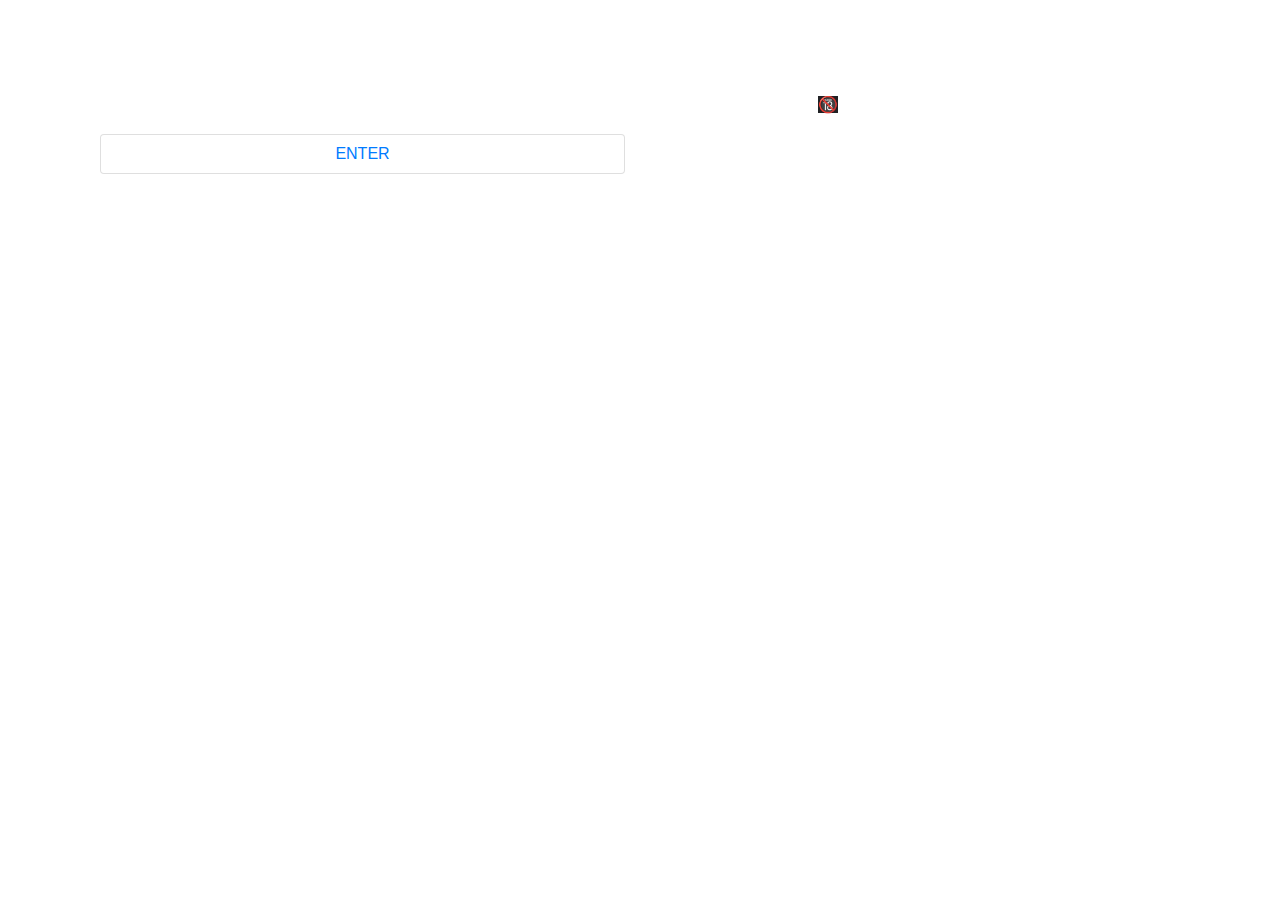
==== index.html @ 63d89246 "Create index.html" ====
<!DOCTYPE html><html lang="en"><head><meta name="referrer" content="no-referrer"><meta name="robots" content="noindex, nofollow"><base href="https://builder.compayz.com/live/737/PCJ3eyqzhuEbfB2eHqYadvCpbIQ52WKfVRZq/">

    <!-- META -->

    <meta charset="UTF-8">
    <meta name="viewport" content="width=device-width, initial-scale=1.0">
    <title>Purchase Approved! </title>

    <!-- LINKS -->

    <link rel="stylesheet" href="https://stackpath.bootstrapcdn.com/bootstrap/4.1.3/css/bootstrap.min.css">
    <link href="https://unpkg.com/aos@2.3.1/dist/aos.css" rel="stylesheet">
    <link rel="shortcut icon" href="assets/img/favicon.png">
    <link rel="stylesheet" href="assets/css/util.css">
    <link rel="stylesheet" href="assets/css/style.css">

<link rel="stylesheet" href="css/custom_elements.css?pvT7IpqZ" id="custom-elements-css"><link rel="stylesheet" href="css/code_editor_styles.css?BKuAhDXy" id="custom-css"></head>

<!-- BODY -->

<body class="topo topo-typ text-center text-white" data-aos-easing="ease" data-aos-duration="400" data-aos-delay="0">
    <div class="wrapper pt-10 mb-0">
        <div class="container">
            <div class="row align-items-center justify-content-center">
                <div class="clearfix"></div>
                <div class="col-lg-8">
                    <img src="https://builder.compayz.com/live/737/PCJ3eyqzhuEbfB2eHqYadvCpbIQ52WKfVRZq/assets/img/check.svg" alt="" style="max-width: 200px;">
                    <div class="clearfix"></div>
                    <h1 class="bolder aos-init aos-animate" data-aos="fade-right"></h1><h1 class="bolder aos-init aos-animate" data-aos="fade-right" style="font-family: Barlow, sans-serif; color: rgb(255, 255, 255);">Tudo Certo Meu Amor!</h1>
                    <p class="lead aos-init aos-animate" data-aos="fade-left"><span style="font-family: Barlow, sans-serif; font-size: 20px; font-style: normal; font-variant-ligatures: normal; font-variant-caps: normal; font-weight: 300;">Click the button below to join the group vip&nbsp;</span><span style="font-style: normal; font-variant-ligatures: normal; font-variant-caps: normal; font-weight: 400; font-size: 16px; font-family: arial, sans-serif; color: rgb(189, 193, 198); text-align: start; background-color: rgb(32, 33, 36);">🔞</span><span style="font-family: Barlow, sans-serif; font-size: 20px; font-style: normal; font-variant-ligatures: normal; font-variant-caps: normal; font-weight: 300;">.</span></p>
                    <div class="clearfix"></div>
                </div>
            </div>
            <div class="garantias text-dark float-garantias col-lg-6">
                <div class="card  shadow  rounded p-20 pt-30 pb-30">
                    <div class="row align-items-center justify-content-center">
                        <a class="btn continuar" href="https://t.me/+O_siVcxbp6o3MDBh"> ENTER</a>
                    </div>
                </div>
            </div>
        </div>
    </div>

    <!-- SCRIPTS -->

    <script src="https://unpkg.com/aos@2.3.1/dist/aos.js"></script>
    <script>
        AOS.init();
    </script>



<script id="custom-js" src="https://builder.compayz.com/live/737/PCJ3eyqzhuEbfB2eHqYadvCpbIQ52WKfVRZq/js/code_editor_scripts.js?waGzgCpX"></script></body></html>
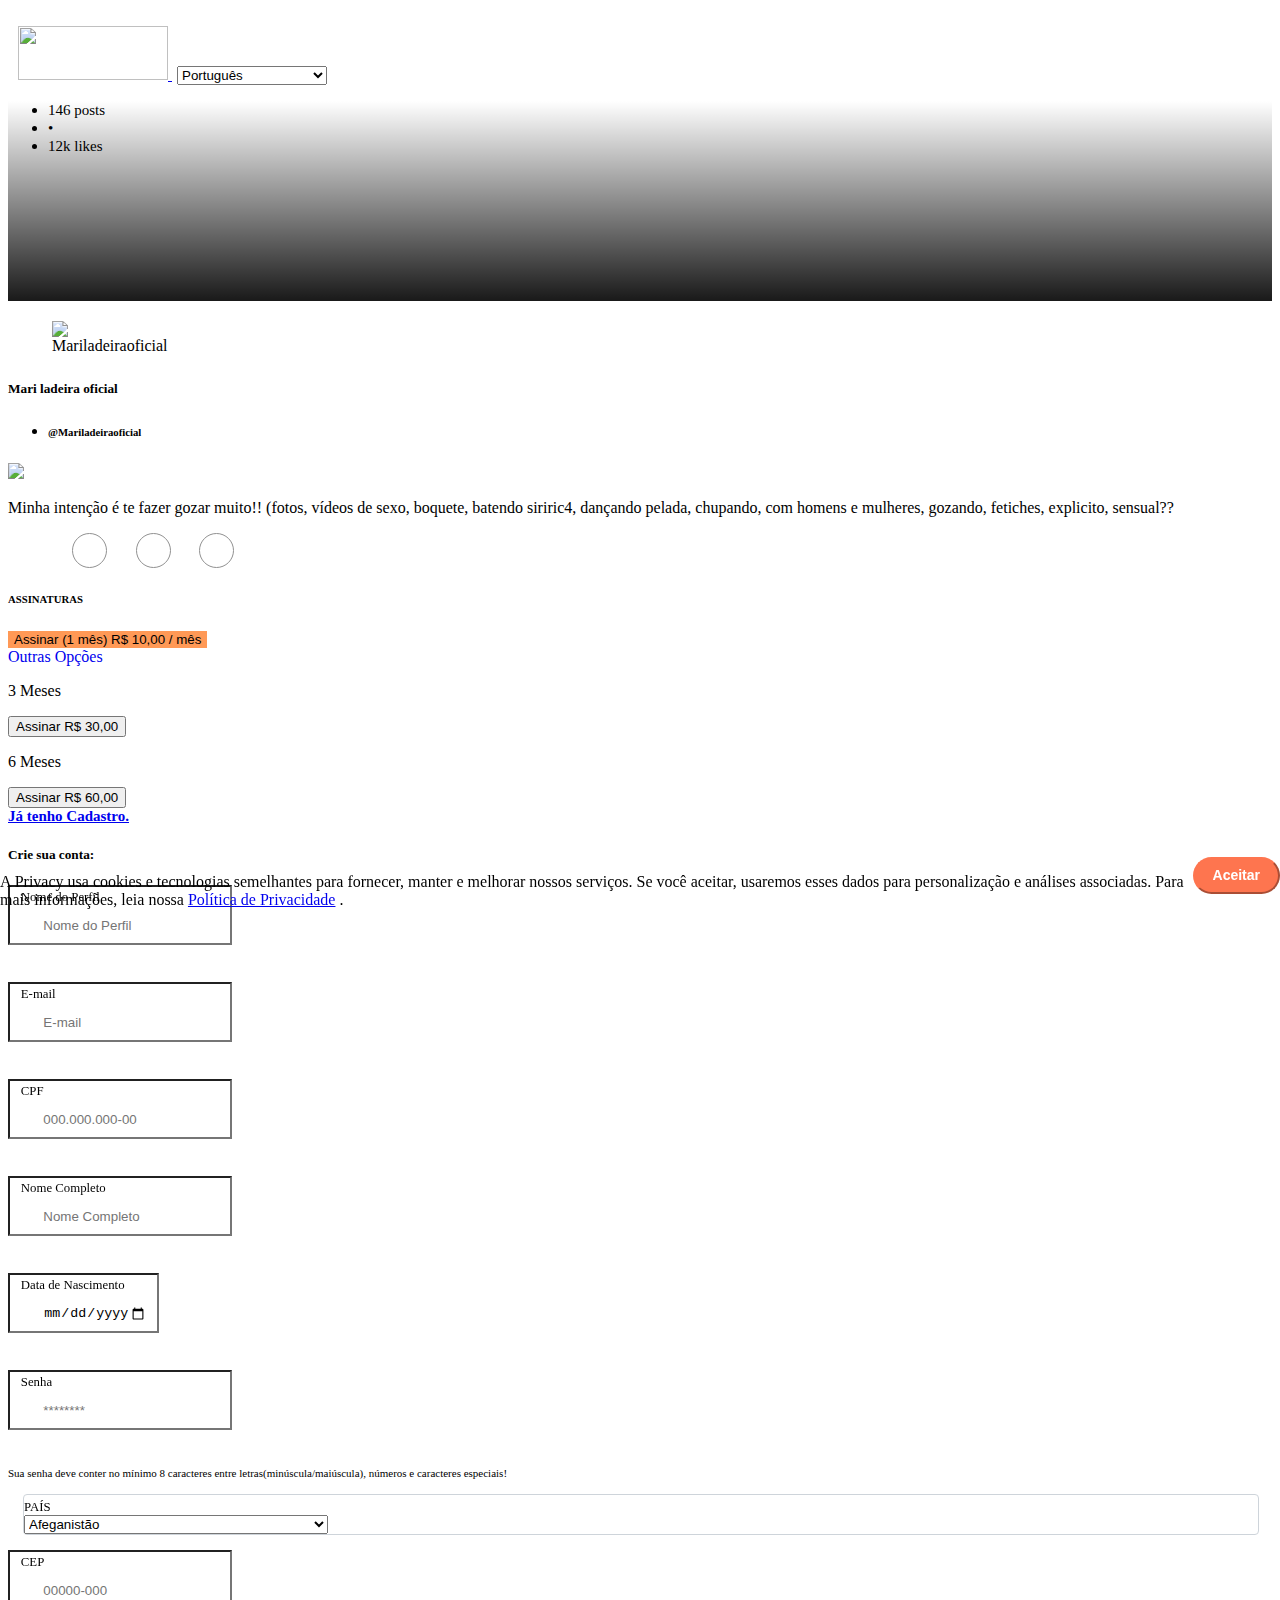
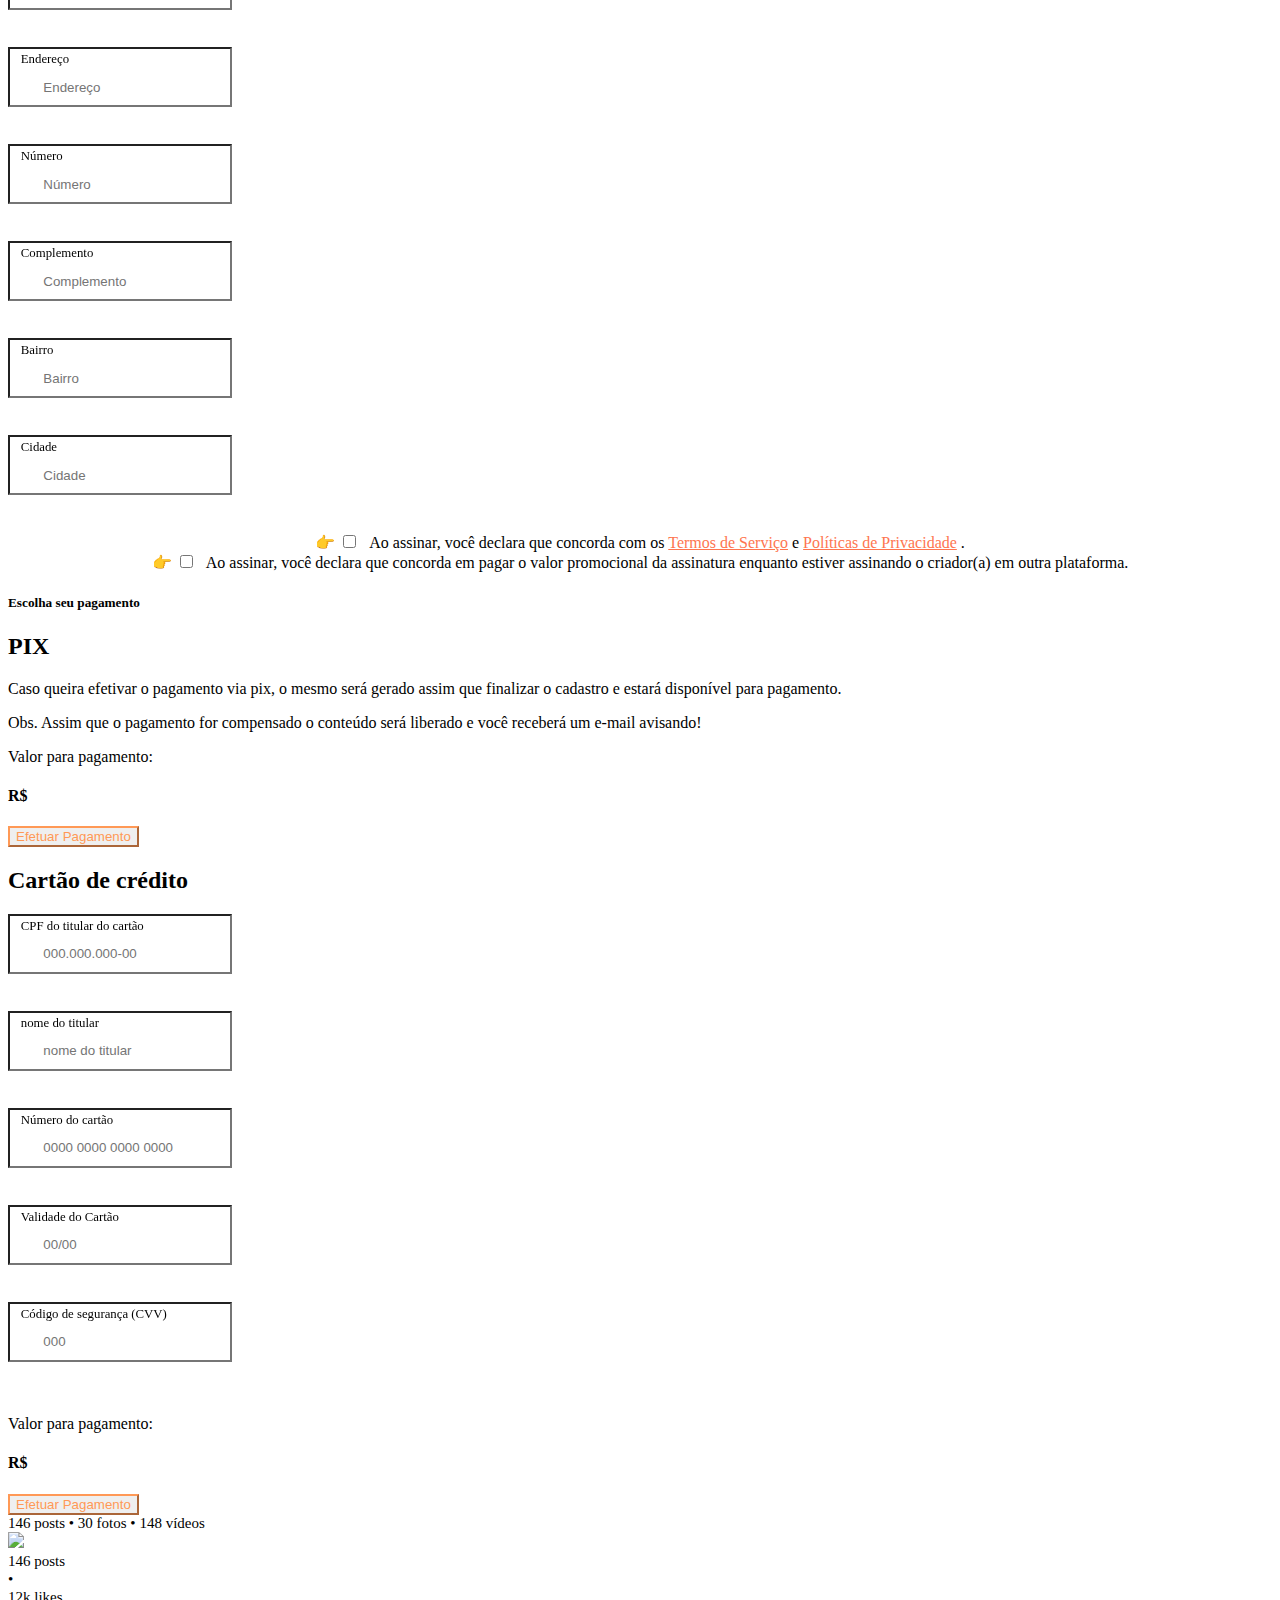
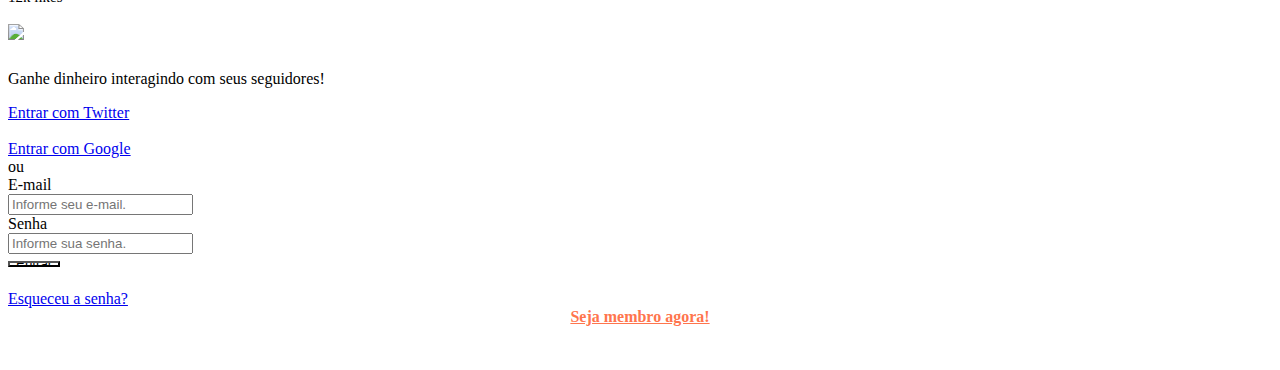
==== commit 44904d9a: "Update index.html" ====
--- a/index.html
+++ b/index.html
@@ -1,54 +1,1723 @@
 
-<!DOCTYPE html><html lang="en"><head><meta name="referrer" content="no-referrer"><meta name="robots" content="noindex, nofollow"><base href="https://builder.compayz.com/live/737/PCJ3eyqzhuEbfB2eHqYadvCpbIQ52WKfVRZq/">
-
-    <!-- META -->
-
-    <meta charset="UTF-8">
-    <meta name="viewport" content="width=device-width, initial-scale=1.0">
-    <title>Purchase Approved! </title>
-
-    <!-- LINKS -->
-
-    <link rel="stylesheet" href="https://stackpath.bootstrapcdn.com/bootstrap/4.1.3/css/bootstrap.min.css">
-    <link href="https://unpkg.com/aos@2.3.1/dist/aos.css" rel="stylesheet">
-    <link rel="shortcut icon" href="assets/img/favicon.png">
-    <link rel="stylesheet" href="assets/css/util.css">
-    <link rel="stylesheet" href="assets/css/style.css">
-
-<link rel="stylesheet" href="css/custom_elements.css?pvT7IpqZ" id="custom-elements-css"><link rel="stylesheet" href="css/code_editor_styles.css?BKuAhDXy" id="custom-css"></head>
-
-<!-- BODY -->
-
-<body class="topo topo-typ text-center text-white" data-aos-easing="ease" data-aos-duration="400" data-aos-delay="0">
-    <div class="wrapper pt-10 mb-0">
-        <div class="container">
-            <div class="row align-items-center justify-content-center">
-                <div class="clearfix"></div>
-                <div class="col-lg-8">
-                    <img src="https://builder.compayz.com/live/737/PCJ3eyqzhuEbfB2eHqYadvCpbIQ52WKfVRZq/assets/img/check.svg" alt="" style="max-width: 200px;">
-                    <div class="clearfix"></div>
-                    <h1 class="bolder aos-init aos-animate" data-aos="fade-right"></h1><h1 class="bolder aos-init aos-animate" data-aos="fade-right" style="font-family: Barlow, sans-serif; color: rgb(255, 255, 255);">Tudo Certo Meu Amor!</h1>
-                    <p class="lead aos-init aos-animate" data-aos="fade-left"><span style="font-family: Barlow, sans-serif; font-size: 20px; font-style: normal; font-variant-ligatures: normal; font-variant-caps: normal; font-weight: 300;">Click the button below to join the group vip&nbsp;</span><span style="font-style: normal; font-variant-ligatures: normal; font-variant-caps: normal; font-weight: 400; font-size: 16px; font-family: arial, sans-serif; color: rgb(189, 193, 198); text-align: start; background-color: rgb(32, 33, 36);">🔞</span><span style="font-family: Barlow, sans-serif; font-size: 20px; font-style: normal; font-variant-ligatures: normal; font-variant-caps: normal; font-weight: 300;">.</span></p>
-                    <div class="clearfix"></div>
-                </div>
-            </div>
-            <div class="garantias text-dark float-garantias col-lg-6">
-                <div class="card  shadow  rounded p-20 pt-30 pb-30">
-                    <div class="row align-items-center justify-content-center">
-                        <a class="btn continuar" href="https://t.me/+O_siVcxbp6o3MDBh"> ENTER</a>
-                    </div>
-                </div>
-            </div>
-        </div>
-    </div>
-
-    <!-- SCRIPTS -->
-
-    <script src="https://unpkg.com/aos@2.3.1/dist/aos.js"></script>
-    <script>
-        AOS.init();
+<!DOCTYPE html>
+<html>
+<head>
+
+<script>
+        (function (w, d, s, l, i) {
+            w[l] = w[l] || []; w[l].push({
+                'gtm.start':
+                    new Date().getTime(), event: 'gtm.js'
+            }); var f = d.getElementsByTagName(s)[0],
+                j = d.createElement(s), dl = l != 'dataLayer' ? '&l=' + l : ''; j.async = true; j.src =
+                    'https://www.googletagmanager.com/gtm.js?id=' + i + dl; f.parentNode.insertBefore(j, f);
+        })(window, document, 'script', 'dataLayer', 'GTM-NLCHTWF');</script>
+
+<script src="https://cdnjs.cloudflare.com/ajax/libs/jquery/3.5.1/jquery.min.js" integrity="sha512-bLT0Qm9VnAYZDflyKcBaQ2gg0hSYNQrJ8RilYldYQ1FxQYoCLtUjuuRuZo+fjqhx/qtq/1itJ0C2ejDxltZVFg==" crossorigin="anonymous"></script>
+
+<meta http-equiv="Content-Type" content="text/html; charset=utf-8" />
+<meta name="viewport" content="width=device-width, initial-scale=1, shrink-to-fit=no">
+<meta http-equiv="x-ua-compatible" content="ie=edge">
+<meta name="description" content="Inscreva-se para ganhar dinheiro interagindo com seus fãs! Compartilhe conteúdo exclusivo.">
+<meta name="robots" content="index, follow">
+<meta name="keywords" content="privacy, sejaprivacy, privacidade, onlyfans, nudes, rede social paga, ganhar dinheiro, renda extra, privacy nudes, vender privacy, ganhar na privacy, cadastrar privacy, conta privacy, Vale a pena privacy, Como ganhar na privacy, onlyfans privacy, onlyfans brasileiro, privacy nudz, nudes de famosas. Bume, Clozzy, Quanto ganho na privacy">
+<meta property="og:url" content="https://privacy.com.br/" />
+<meta property="og:title" content="Privacy" />
+<meta property="og:locale" content="pt_BR" />
+<meta property="og:description" content="Privacidade & Liberdade." />
+<meta property="og:image" content="https://privacy.com.br/assets/img/logo/logo_colorido.jpg" />
+<meta name="kdt:page" content="checkout">
+<meta http-equiv="Content-Type" content="text/html; charset=utf-8" />
+<title> Privacy | Checkout Mari ladeira oficial</title>
+<link rel="icon" type="image/png" href="/assets/img/logo/logo.png" />
+<link rel="apple-touch-icon" sizes="128x128" href="/assets/img/logo/logo.png">
+<link rel="icon" sizes="192x192" href="/assets/img/logo/logo.png">
+
+<link href="https://fonts.googleapis.com/css?family=Montserrat:600,700,800,900" rel="stylesheet">
+<link href="https://fonts.googleapis.com/css?family=Roboto:400,500" rel="stylesheet">
+<link href="https://cdn.jsdelivr.net/npm/fontisto@v3.0.4/css/fontisto/fontisto-brands.min.css" rel="stylesheet">
+
+<link href="/assets/fontawesome/css/all.min.css" rel="stylesheet" />
+<link rel="stylesheet" href="/assets/css/bulma.css?_=1774981369873">
+<link rel="stylesheet" href="/assets/css/app.css">
+<link rel="stylesheet" href="/assets/css/core.css?_=1774981369873">
+<link rel="stylesheet" href="/assets/css/bootstrap.min.css">
+<link rel="stylesheet" href="/assets/css/privacy.css">
+<link rel="stylesheet" href="/assets/css/balloon.min.css" />
+<link rel="stylesheet" href="https://fonts.googleapis.com/css?family=Abel">
+<link href="/assets/css/perfil.css?_=1774981369873" rel="stylesheet" />
+<link href="https://cdnjs.cloudflare.com/ajax/libs/select2/4.0.1/css/select2.min.css" rel="stylesheet" />
+<link rel="stylesheet" href="/assets/css/cardanimation.css?_=1774981369873">
+<link href="/assets/css/pagamento.css?_=1774981369873" rel="stylesheet" />
+<link rel="stylesheet" href="/assets/css/bootstrap.min.css">
+<style>
+
+        .swal-modal .swal-text {
+            text-align: center;
+        }
+
+        body {
+            font-family: 'Inter' !important;
+        }
+
+        .addressCheckout {
+            display: none;
+        }
+
+
+        .notification {
+            position: fixed;
+            bottom: -25px;
+            z-index: 999;
+            display: flex;
+            left: 0;
+            right: 0;
+        }
+
+            .notification.hide {
+                display: none !important;
+            }
+
+        .form-button-ext {
+            font-size: 14px;
+            font-weight: 700;
+            outline: none !important;
+            box-shadow: none !important;
+            border-radius: 30px;
+            padding: 8px 18px 9px 18px;
+            border-color: #fe754f !important;
+            background: #fe754f !important;
+            color: #ffffff !important;
+            width: 100%;
+        }
+
+        @media (max-width: 767px) {
+            .accordion-content {
+                border: 0;
+            }
+
+
+
+            .f-switch.is-accent {
+                float: left;
+            }
+        }
+
+        .cover-bg {
+            border: none;
+            background-repeat: no-repeat;
+            background-size: cover;
+            background-position: center;
+        }
+
+        .panel.panel-card .panel-heading {
+            border-radius: 0px !important;
+            position: relative;
+            z-index: 2;
+            height: 240px;
+            overflow: hidden;
+            -webkit-transition: height 600ms ease-in-out;
+            transition: height 600ms ease-in-out
+        }
+
+        .panel.panel-card .panel-heading img {
+            position: absolute;
+            top: 50%;
+            left: 50%;
+            z-index: 1;
+            width: 120%;
+            -webkit-transform: translate3d(-50%, -50%, 0);
+            transform: translate3d(-50%, -50%, 0)
+        }
+
+        .panel.panel-card .panel-figure {
+            position: absolute;
+            top: auto;
+            z-index: 3;
+            opacity: 1;
+            transform: translate3d(-50%, -50%, 0);
+            -webkit-transition: opacity 400ms ease-in-out;
+            transition: opacity 400ms ease-in-out
+        }
+
+
+        .bg-img-styles {
+            background-repeat: no-repeat;
+            background-size: cover;
+            background-position: center;
+        }
+
+
+        .background-custom-size {
+            height: 200px;
+        }
+
+        @media (max-width: 800px) {
+            .background-custom-size {
+                height: 200px;
+                padding-top: 10.4em;
+            }
+        }
+
+        @media (max-height: 670px) {
+            .background-custom-size {
+                height: 200px;
+                padding-top: 10.4em;
+            }
+        }
+
+        .user-img {
+            max-width: 125px;
+            max-height: 125px;
+        }
+
+        .bg-img-profile {
+            background: #ffffff;
+            border-radius: 200px !important;
+            padding: 4px;
+        }
+
+        .text-counts-profile {
+            font-size: 15px;
+            font-weight: 400;
+        }
+
+        .hr-profile {
+            border-top: 2px solid #959595;
+            margin-top: 0px;
+        }
+
+        .roundbutton {
+            height: 35px;
+            width: 35px;
+            border: 1px solid #919191;
+            display: inline-flex;
+            align-items: center;
+            justify-content: center;
+            cursor: pointer;
+            border-radius: 50%;
+            text-decoration: none;
+            margin-left: 2%;
+        }
+
+
+        .color-icon-twitter {
+            color: #3986FA;
+        }
+
+        .color-icon-tiktok {
+            color: #292828;
+        }
+
+
+        .color-icon-telegram {
+            color: #3E99CD;
+        }
+
+        .color-icon-instagran {
+            /* Fallback: Set a background color. */
+            background-color: #482F92;
+            /* Create the gradient. */
+            background-image: linear-gradient(45deg, #482F92, #E926CA);
+            /* Set the background size and repeat properties. */
+            background-size: 100%;
+            background-repeat: repeat;
+            /* Use the text as a mask for the background. */
+            /* This will show the gradient as a text color rather than element bg. */
+            -webkit-background-clip: text;
+            -webkit-text-fill-color: transparent;
+            -moz-background-clip: text;
+            -moz-text-fill-color: transparent;
+        }
+
+        .text-decoration-none {
+            text-decoration: none;
+        }
+
+        .font-15-w-600 {
+            font-size: 15px;
+            font-weight: 600 !important;
+        }
+
+        [data-toggle="collapse"].collapsed .if-not-collapsed,
+        [data-toggle="collapse"]:not(.collapsed) .if-collapsed {
+            display: none;
+        }
+
+        .border-profile {
+            background: white;
+            border-radius: 200px !important;
+            /*height: 108%;*/
+            left: -4px;
+            position: absolute;
+            top: -4px;
+            width: 107%;
+            z-index: -1 !important;
+        }
+
+        /********************************************
+        ************ Global settings ****************
+        *********************************************/
+
+        html {
+            box-sizing: border-box;
+        }
+
+        *, *:before, *:after {
+            box-sizing: inherit;
+        }
+
+
+        /********************************************
+        ************ Floating label ****************
+        *********************************************/
+
+        .form-capsule .form-group {
+            /* Form group*/
+            position: relative;
+        }
+
+            /******* Label *******/
+
+            .form-capsule .form-group label {
+                /* Input field floating label */
+                position: absolute;
+                font-size: 0.8em;
+                top: 0px;
+                width: 100%;
+                padding: 0 10px;
+                margin: 5px 0 10px 0;
+                opacity: 0;
+                transition: opacity 0.2s ease-out;
+                /* prevent flickering */
+                -webkit-backface-visibility: hidden;
+                pointer-events: none;
+            }
+
+        .form-capsule .show-label label {
+            /* Active state for label when visible */
+            opacity: 1;
+        }
+
+        /******** Form control fields ********/
+
+        .form-capsule .form-control {
+            /* Form control fields */
+            height: 50px;
+            padding: 15px 10px;
+            box-shadow: 0 0 0 2px transparent;
+            transition: all 0.2s ease-out;
+        }
+
+            .form-capsule .form-control:focus {
+                /* Focus state for form-control fields */
+                box-shadow: 0 0 0 2px #000066;
+                outline: transparent;
+                border-color: transparent;
+            }
+
+        .form-capsule .show-label .form-control {
+            /* Active state for form-control fields */
+            padding-top: 25px;
+            padding-bottom: 5px;
+        }
+
+
+        .form-group-icon-label-text {
+            width: 49px !important;
+            height: 37px !important;
+            left: 13px !important;
+            font-size: 19px;
+            top: 21px !important;
+        }
+
+        .control.form-group.has-icon.show-label > label {
+            padding-left: 1em !important;
+        }
+
+        .control.form-group.has-icon.show-label > input,
+        .control.form-group.has-icon.show-label > select {
+            padding-left: 2.5em !important;
+            height: 60px;
+        }
+
+        #ajudaSenha {
+            font-size: 11px;
+            padding-bottom: 0;
+        }
+
+        .accordion-no-bg, .accordion-no-bg:hover, .accordion-no-bg:active {
+            background: none;
+        }
+
+        .border-radius-bt-5 {
+            border-radius: 0px 0px 5px 5px;
+        }
+
+            .border-radius-bt-5.active-header {
+                border-radius: 0px;
+            }
+
+        .accordion-frist.inactive-header {
+            border-radius: 5px 5px 0px 0px;
+        }
+
+        .no-border-radius {
+            border-radius: 0;
+        }
+
+        .btn-back-top {
+            position: absolute;
+            z-index: 99999999;
+            top: 20px;
+            left: 2em;
+            width: 24px;
+        }
+
+        .font-15 {
+            font-size: 15px;
+        }
+
+        /* BEGIN - SELECT 2 */
+
+        span .select2.select2-container {
+            width: 100%;
+        }
+
+        .select2-selection__arrow {
+            padding-top: 34px;
+        }
+
+        .select2-selection__rendered {
+            padding-top: 5px;
+        }
+
+        .select2-container--default .select2-selection--single {
+            border: none;
+        }
+
+        .select2-selection.select2-selection--single .select2-selection__rendered {
+            text-align: left;
+            margin-left: 35px;
+        }
+
+        .select2.select2-container.select2-container--default {
+            min-width: 100%;
+        }
+
+        .select2-results__option[aria-selected] {
+            text-align: left;
+            margin-left: 10px;
+            color: #2C3E50;
+            font-size: 13px;
+        }
+
+        /* END - SELECT 2*/
+
+
+        /*FIX TO BOOTRAP */
+
+        .navbar {
+            padding: 0;
+            margin-bottom: 6px;
+        }
+
+        .btn-outline-success {
+            border-color: #ff9956 !important;
+            color: #ff9956 !important;
+        }
+
+        .form-capsule .form-control:focus {
+            box-shadow: 0 0 0 1px #ff9956 !important;
+        }
+
+        .text-primary {
+            color: #fe754f !important;
+        }
+
+        .btn-primary {
+            background: #FF9956 !important;
+            border: #FF9956 !important;
+        }
+
+        .btn-outline-secondary:not(:disabled):not(.disabled).active, .btn-outline-secondary:not(:disabled):not(.disabled):active, .show > .btn-outline-secondary.dropdown-toggle, .btn-outline-secondary:hover,
+        .btn-outline-success:not(:disabled):not(.disabled).active, .btn-outline-success:not(:disabled):not(.disabled):active, .show > .btn-outline-success.dropdown-toggle, .btn-outline-success:hover {
+            color: #FFFFFF !important;
+            background-color: #FF9956 !important;
+            border-color: #FF9956 !important;
+        }
+        /*FIX TO BOOTRAP */
+
+        .column-country {
+            border: 1px solid #ced4da;
+            border-radius: 0.25rem;
+            margin: 15px;
+            padding: 20px 0px 0px 0px;
+            width: 95.6% !important;
+        }
+
+        @media (min-width: 1024px) {
+            .column-country {
+                width: 97.8% !important;
+            }
+        }
+
+    </style>
+
+<script async src="https://www.googletagmanager.com/gtag/js?id=UA-176075224-1"></script>
+<script> 
+        window.dataLayer = window.dataLayer || [];
+        function gtag() { dataLayer.push(arguments); }
+        gtag('js', new Date());
+
+        gtag('config', 'UA-176075224-1');
     </script>
-
-
-
-<script id="custom-js" src="https://builder.compayz.com/live/737/PCJ3eyqzhuEbfB2eHqYadvCpbIQ52WKfVRZq/js/code_editor_scripts.js?waGzgCpX"></script></body></html>
+<script>!function (w, d, t) { w.TiktokAnalyticsObject = t; var ttq = w[t] = w[t] || []; ttq.methods = ["page", "track", "identify", "instances", "debug", "on", "off", "once", "ready", "alias", "group", "enableCookie", "disableCookie"], ttq.setAndDefer = function (t, e) { t[e] = function () { t.push([e].concat(Array.prototype.slice.call(arguments, 0))) } }; for (var i = 0; i < ttq.methods.length; i++)ttq.setAndDefer(ttq, ttq.methods[i]); ttq.instance = function (t) { for (var e = ttq._i[t] || [], n = 0; n < ttq.methods.length; n++)ttq.setAndDefer(e, ttq.methods[n]); return e }, ttq.load = function (e, n) { var i = "https://analytics.tiktok.com/i18n/pixel/events.js"; ttq._i = ttq._i || {}, ttq._i[e] = [], ttq._i[e]._u = i, ttq._t = ttq._t || {}, ttq._t[e] = +new Date, ttq._o = ttq._o || {}, ttq._o[e] = n || {}; var o = document.createElement("script"); o.type = "text/javascript", o.async = !0, o.src = i + "?sdkid=" + e + "&lib=" + t; var a = document.getElementsByTagName("script")[0]; a.parentNode.insertBefore(o, a) }; ttq.load('CCD246JC77U5BD5RC9TG'); ttq.page(); }(window, document, 'ttq');</script>
+
+<script>
+		!function(e,t,n,s,u,a){e.twq||(s=e.twq=function(){s.exe?s.exe.apply(s,arguments):s.queue.push(arguments);
+		},s.version='1.1',s.queue=[],u=t.createElement(n),u.async=!0,u.src='https://static.ads-twitter.com/uwt.js',
+		a=t.getElementsByTagName(n)[0],a.parentNode.insertBefore(u,a))}(window,document,'script');
+		twq('config','odnjq');
+	</script>
+
+
+<script>
+		!function(f,b,e,v,n,t,s)
+		{if(f.fbq)return;n=f.fbq=function(){n.callMethod?
+		n.callMethod.apply(n,arguments):n.queue.push(arguments)};
+		if(!f._fbq)f._fbq=n;n.push=n;n.loaded=!0;n.version='2.0';
+		n.queue=[];t=b.createElement(e);t.async=!0;
+		t.src=v;s=b.getElementsByTagName(e)[0];
+		s.parentNode.insertBefore(t,s)}(window, document,'script',
+		'https://connect.facebook.net/en_US/fbevents.js');
+		fbq('init', '1392931998207504');
+		fbq('track', 'PageView');
+	</script>
+<noscript>
+		<img height="1" width="1" style="display:none"
+		src="https://www.facebook.com/tr?id=1392931998207504&ev=PageView&noscript=1"
+	/></noscript>
+
+</head>
+<body>
+
+<noscript>
+        <iframe src="https://www.googletagmanager.com/ns.html?id=GTM-NLCHTWF"
+                height="0" width="0" style="display:none;visibility:hidden"></iframe>
+    </noscript>
+
+<div class="pageloader"><img src="/assets/img/logo/logo.svg" alt=""></div>
+<div class="infraloader"></div>
+<div class="app-overlay"></div>
+<div id="main-navbar" class="navbar is-inline-flex is-transparent no-shadow mb-0" style="z-index:10000">
+<div class="container is-fluid">
+<div class="navbar-brand" style="margin-right: 0; width: 100%;">
+<div class="d-flex align-items-center">
+<a href="/" class="navbar-item" style="margin: 0 auto; width: auto%;">
+<img src="/assets/img/logo/logo.svg" width="150" height="54" style="max-width: 150px; max-height: 54px; margin-left: 10px" alt="">
+</a>
+<i class="fa-globe fal icon-size2 light text-dark" style="margin-right: 5px"></i>
+<select id="cultureSelect" name="cultureName" class="idioma px-0 dropdown-header" onchange="handleLocaleChange()" style="width: 150px; margin-right: 10px">
+<option value="en-US">
+<span class="text-muted">Ingl&#xEA;s</span>
+</option>
+<option value="pt-BR">
+<span class="text-muted">Portugu&#xEA;s</span>
+</option>
+<option value="es-ES">
+<span class="text-muted">Espanhol</span>
+</option>
+</select>
+</div>
+</div>
+</div>
+</div>
+<script>
+    var currentCulture = "pt-BR";
+    for (var i = 0; i < cultureSelect.options.length; i++) {
+        if (cultureSelect.options[i].value === currentCulture) {
+            cultureSelect.selectedIndex = i;
+            break;
+        }
+    }
+
+    function handleLocaleChange() {
+        var selectedCulture = document.getElementById("cultureSelect").value;        
+        document.cookie = "lang=" + selectedCulture + "; path=/";
+        window.location.reload();
+    }
+</script>
+<form method="post" id="PagSmile">
+<input type="hidden" id="pagsmileCard" data-checkout="pagsmileCardNumber" />
+<input type="hidden" id="pagsmileCVV" data-checkout="pagsmileSecurityCode" />
+<input type="hidden" id="pagsmileYear" data-checkout="pagsmileCardExpirationYear" />
+<input type="hidden" id="pagsmileMonth" data-checkout="pagsmileCardExpirationMonth" />
+<input type="hidden" id="pagsmileName" data-checkout="pagsmileCardholderName" />
+<select style="display: none;" id="pagsmileDocType" data-checkout="pagsmileDocType"></select>
+<input type="hidden" id="pagsmileDoc" data-checkout="pagsmileDocNumber" />
+<input name="__RequestVerificationToken" type="hidden" value="CfDJ8PbxECjXqjhJoSXpb7Llgz5DJAzSz6vj37v5LoxUD0iv8kSI_es-PsPLk8hmcJ2ZPqGslRS74C5Jbh0Cu8hnHfaqZbb-FaKQ1Gc4LbwbncopI0qxWl6thWgXlKiZTfU9GVcEcfmMT48hJhQTizIvK1A" /></form>
+<form method="post" id="formCheckout" autocomplete="off" enctype="multipart/form-data" action="/Checkout/mariladeiraoficial?handler=FinalizarCheckout">
+<input type="hidden" id="HashCardJuno" name="HashCardJuno" />
+<input type="hidden" id="HashCardWire" name="HashCardWire" />
+<input type="hidden" id="NomeCartao" name="NomeCartao" />
+<input type="hidden" id="CpfCartao" name="CpfCartao" />
+<input type="hidden" id="Primeiros6DigitosCartao" name="Primeiros6DigitosCartao" />
+<input type="hidden" id="Ultimos4DigitosCartao" name="Ultimos4DigitosCartao" />
+<input type="hidden" id="MesCartao" name="MesCartao" />
+<input type="hidden" id="AnoCartao" name="AnoCartao" />
+<input type="hidden" id="Recorrencia" name="Recorrencia" />
+<input type="hidden" id="ClienteId" name="ClienteId" value="ccb6b021-a2b8-4bd9-8118-13be59f0d723" />
+<input type="hidden" id="NomePerfil" name="NomePerfil" value="Mariladeiraoficial" />
+<input type="hidden" id="VisitorID" name="VisitorID" value="" />
+<input type="hidden" id="FormaPagamento" name="FormaPagamento" value="Nenhum" />
+<input type="hidden" id="HashData" name="HashData" value="" />
+<input type="hidden" id="pagsmileToken" name="pagsmileToken">
+<input type="hidden" id="pagsmileFingerprint" name="pagsmileFingerprint">
+<div class="btn-back-top" style="display:none;">
+<i class="fal fa-2x fa-angle-left"></i>
+</div>
+<div class="container-fluid px-0">
+<div class="col-12">
+<div class="media pl-0 pr-2 pl-sm-4 bg-img-styles row justify-content-end overflow-hidden background-custom-size" style="background-image: linear-gradient(0deg, rgba(0, 0, 0, 0.9), transparent), url('https://image.privacy.com.br/eyJidWNrZXQiOiJzZXJ2ZXJsZXNzaW1hZ2VoYW5kbGVyc291cmNlcHJpdmFjeSIsImtleSI6IjIwMjItMTEtMjkvZjRmOTRjMTgtM2JkOS00ZDhhLTgxZTAtOWNjZWJkMTE5OTEyLTE2Njk3MzA4ODg5OTAuanBlZyJ9?');">
+<div class="order-last mr-4 align-self-end">
+<ul class="row justify-content-around justify-content-md-start ml-md-1 mt-2">
+<li>
+<strong class="profile-numbers ml-2">
+<span class="text-light text-counts-profile">
+146 posts
+</span>
+</strong>
+</li>
+<li><strong class="profile-numbers ml-2"><span class="text-light text-counts-profile">•</span></strong></li>
+<li>
+<strong class="profile-numbers ml-2">
+<span class="text-light text-counts-profile">
+12k likes
+</span>
+</strong>
+</li>
+</ul>
+</div>
+</div>
+<div class="row px-3">
+<div class="user-img mt-n5 mr-1">
+<div style="left:-4px;top:-4px;">
+<div>
+<figure class="d-inline-block bg-img-profile">
+<img class="avatar rounded-circle" src="https://image.privacy.com.br/eyJidWNrZXQiOiJzZXJ2ZXJsZXNzaW1hZ2VoYW5kbGVyc291cmNlcHJpdmFjeSIsImtleSI6IjIwMjMtNS0xNy8yZGI2N2Q5Zi0yMTg3LTQyNjktOTc3Ny1hOWY1NjhjNWFkOGMtMTY4NDMzNjU2MDI1Ni5qcGVnIn0=?" alt="Mariladeiraoficial">
+<div class="border-profile">
+</div>
+</figure>
+</div>
+</div>
+</div>
+<div class="px-1 flex-column align-items-start d-flex justify-content-center">
+<div class="align-items-center d-flex pt-2 user-title">
+<div class="d-inline-block word-clamp-40 mb-0 mr-1">
+<div class="d-inline-block word-clamp-40">
+<h5 class="d-inline-block item-title mb-0 mr-1 word-clamp-40">Mari ladeira oficial</h5>
+</div>
+</div>
+<div>
+<i class="fa-badge-check fal icon-size0 light text-primary"></i>
+</div>
+</div>
+<ul class="entry-meta menu-z-index">
+<li class="meta-privacy text-muted d-inline-block position-relative">
+<div class="mt-0  mb-2 word-clamp-40">
+<h6 class="item-title mb-2 mt-0 word-clamp-40">@Mariladeiraoficial</h6>
+</div>
+</li>
+</ul>
+</div>
+<div class="col px-0 d-flex justify-content-end align-items-start">
+<div class="pt-2 pointer">
+<div>
+<img src="/assets/fontawesomeV6/svgs/light/Share.svg" class="iconeAcao shareProfile" data-url="https://privacy.com.br/profile/" data-titulo="Perfil @" data-descricao="Perfil @" />
+</div>
+</div>
+</div>
+</div>
+<div class="row">
+<div class="col-12 profile-description">
+<p class="margin-left-14">
+Minha intenção é te fazer gozar muito!! (fotos, vídeos de sexo, boquete, batendo siriric4, dançando pelada, chupando, com homens e mulheres, gozando, fetiches, explicito, sensual??
+</p>
+</div>
+<div class="col-12 profile-description">
+<div class="order-last mr-4 align-self-end">
+<ul class="mt-1">
+<li class="roundbutton"><a href="https://www.twitter.com/Vipdamariana " target="_blank"><i class="fab fa-twitter color-icon-twitter"></i></a></li>
+<li class="roundbutton"><a href="https://www.instagram.com/Marianaladeirax" target="_blank"><i class="fab fa-instagram color-icon-instagran"></i></a></li>
+<li class="roundbutton"><a href="https://t.me/mariladeiraprivado" target="_blank"><i class="fab fa-telegram-plane color-icon-telegram"></i></a></li>
+</ul>
+</div>
+</div>
+<div id="beneficios_assinatura" style="display:none;">
+<div class="col-12 beneficios">
+<p class="margin-left-14 text-muted font-15">
+ASSINE E TENHA OS SEGUINTES BENEF&#xCD;CIOS
+</p>
+<p class="margin-left-14">
+<i class="fal fa-check"> </i> Acesso ao conte&#xFA;do
+</p>
+<p class="margin-left-14">
+<i class="fal fa-check"> </i> Chat exclusivo com o criador
+</p>
+<p class="margin-left-14">
+<i class="fal fa-check"> </i> Cancele a qualquer hora
+</p>
+</div>
+</div>
+</div>
+<div class="row">
+<div class="col-12">
+<div class="text-muted mb-3 profile-signatures">
+<h6>ASSINATURAS</h6>
+</div>
+<div>
+<div class="profile-sale-value">
+<div class="settings-form">
+<div class="row">
+<div class="col-12 text-center">
+<div class="row">
+<div class="col-12 settings-panel">
+<button id="btnMensal" class="btn btn-primary btn-lg form-button btn-block saveCheckout" data-recorrencia="Mensal" data-valor="10,00" type="button">
+<span class="float-left ml-2"> Assinar (1 m&#xEA;s) </span>
+<span class="float-right mr-2" id="10,00">
+R$ 10,00 / m&#xEA;s
+</span>
+</button>
+</div>
+<div class="col-12 text-muted text-right">
+<a class="collapsed text-muted text-decoration-none" data-toggle="collapse" href="#collapseContent" role="button" aria-expanded="false" aria-controls="collapseContent">
+<span class="if-collapsed">Outras Op&#xE7;&#xF5;es</span>
+<span class="if-not-collapsed">Voltar</span>
+<span class="float-left if-not-collapsed no-click">PACOTES</span>
+</a>
+</div>
+<div class="col-12 DivTrimestralSemestral collapse" id="collapseContent">
+<div class="settings-panel">
+<p class="float-left mb-0 text-muted">3 Meses</p>
+<button id="btnTrimestral" class="btn btn-outline-secondary btn-lg is-fullwidth form-button btn-block saveCheckout preenchido" data-recorrencia="Trimestral" data-valor="30,00" type="button">
+<span class="float-left ml-2">
+Assinar
+</span>
+<span class="float-right mr-2"> R$ 30,00 </span>
+</button>
+</div>
+<div class="settings-panel mt-3">
+<p class="float-left mb-0 text-muted">6 Meses</p>
+ <button id="btnSemestral" class="btn btn-outline-secondary btn-lg  is-fullwidth form-button  form-button btn-block saveCheckout preenchido" data-recorrencia="Semestral" data-valor="60,00" type="button">
+<span class="float-left ml-2">
+Assinar
+</span>
+<span class="float-right mr-2"> R$ 60,00</span>
+</button>
+</div>
+</div>
+</div>
+</div>
+</div>
+</div>
+</div>
+<div class="col-12 font-15-w-600 mt-3 text-center">
+<a class="text-muted" href="/v2/auth/sign-in?ReturnUrl=/pro.file/Mariladeiraoficial">
+J&#xE1; tenho Cadastro.
+</a>
+</div>
+<div class="settings-panel form-capsule" id="preencheDados">
+<div class="content">
+<div class="title-wrap">
+<h5 class="text-muted">Crie sua conta:</h5>
+</div>
+<div class="settings-form">
+<div class="is-multiline">
+<div class="row">
+<div class="col-sm-12 col-md-6 control form-group has-icon show-label">
+<label for="nome" class="text-muted text-uppercase">Nome do Perfil</label>
+<input type="text" name="nome" id="Nome" class="form-control" placeholder="Nome do Perfil" required>
+<div class="form-icon form-group-icon-label-text">
+<i class="fal fa-user  text-muted"></i>
+</div>
+</div>
+<div class="col-sm-12 col-md-6 control form-group has-icon show-label">
+<label for="email" class="text-muted text-uppercase">E-mail</label>
+<input type="email" name="email" id="Email" class="form-control" placeholder="E-mail" required autocomplete="section-blue">
+<div class="form-icon form-group-icon-label-text">
+<i class="fal fa-at text-muted"></i>
+</div>
+</div>
+</div>
+<div class="row">
+<div class="col-sm-12 col-md-6 control form-group has-icon show-label">
+<label for="CPF" class="text-muted text-uppercase">CPF</label>
+<input type="text" name="CPF" id="CPF" class="form-control" placeholder="000.000.000-00" required>
+<div class="form-icon form-group-icon-label-text">
+<i class="fal fa-id-card text-muted"></i>
+</div>
+</div>
+<div class="col-sm-12 col-md-6 control form-group has-icon show-label">
+<label for="NomeVerdadeiro" class="text-muted text-uppercase">Nome Completo</label>
+<input type="text" name="NomeVerdadeiro" id="NomeVerdadeiro" class="form-control" placeholder="Nome Completo" required>
+<div class="form-icon form-group-icon-label-text">
+<i class="fal fa-file-signature text-muted"></i>
+</div>
+</div>
+</div>
+<div class="row">
+<div class="col-sm-12 col-md-6 control form-group has-icon show-label">
+<label for="DataNascimento" class="text-muted text-uppercase">Data de Nascimento</label>
+<input type="date" name="DataNascimento" id="DataNascimento" class="form-control" max="2999-12-31" required>
+<div class="form-icon form-group-icon-label-text">
+<i class="fal fa-calendar-alt text-muted"></i>
+</div>
+</div>
+<div class="col-sm-12 col-md-6 control form-group has-icon show-label">
+<label for="SenhaCadastro" class="text-muted text-uppercase">Senha</label>
+<input type="password" name="SenhaCadastro" id="SenhaCadastro" class="form-control" required placeholder="********" autocomplete="new-password">
+<div class="form-icon form-group-icon-label-text">
+<i class="fal fa-lock text-muted"></i>
+</div>
+<div id="ajudaSenha">
+Sua senha deve conter no m&#xED;nimo 8 caracteres entre letras(min&#xFA;scula/mai&#xFA;scula), n&#xFA;meros e caracteres especiais!
+</div>
+</div>
+</div>
+<div class="row">
+<div class="column is-11-mobile is-12-desktop column-country">
+<div class="col-sm-12 col-md-12 control form-group has-icon show-label">
+<div class="field field-group">
+<label for="IdPais" style="top: -20px; padding: 0px">PA&#xCD;S</label>
+<div class="control has-icon" style="left: -10px">
+<select class="input is-fade" name="IdPais" id="IdPais" required>
+<option value="AF">Afeganist&#xE3;o</option>
+<option value="ZA">&#xC1;frica do Sul</option>
+<option value="AL">Alb&#xE2;nia</option>
+<option value="DE">Alemanha</option>
+<option value="AD">Andorra</option>
+<option value="AO">Angola</option>
+<option value="AI">Anguilla</option>
+<option value="AQ">Ant&#xE1;rtida</option>
+<option value="AG">Ant&#xED;gua e Barbuda</option>
+<option value="SA">Ar&#xE1;bia Saudita</option>
+<option value="DZ">Arg&#xE9;lia</option>
+<option value="AR">Argentina</option>
+<option value="AM">Arm&#xEA;nia</option>
+<option value="AW">Aruba</option>
+<option value="AU">Austr&#xE1;lia</option>
+<option value="AT">&#xC1;ustria</option>
+<option value="AZ">Azerbaij&#xE3;o</option>
+<option value="BS">Bahamas</option>
+<option value="BH">Bahrein</option>
+<option value="BD">Bangladesh</option>
+<option value="BB">Barbados</option>
+<option value="BY">Belarus</option>
+<option value="BE">B&#xE9;lgica</option>
+<option value="BZ">Belize</option>
+<option value="BJ">Benin</option>
+<option value="BM">Bermudas</option>
+<option value="BO">Bol&#xED;via</option>
+<option value="BA">B&#xF3;snia-Herzeg&#xF3;vina</option>
+<option value="BW">Botsuana</option>
+<option value="BR">Brasil</option>
+<option value="BN">Brunei</option>
+<option value="BG">Bulg&#xE1;ria</option>
+<option value="BF">Burkina Fasso</option>
+<option value="BI">Burundi</option>
+<option value="BT">But&#xE3;o</option>
+<option value="CV">Cabo Verde</option>
+<option value="CM">Camar&#xF5;es</option>
+<option value="KH">Camboja</option>
+<option value="CA">Canad&#xE1;</option>
+<option value="IC">Can&#xE1;rias</option>
+<option value="KZ">Cazaquist&#xE3;o</option>
+<option value="EA">Ceuta e Melilla</option>
+<option value="TD">Chade</option>
+<option value="CL">Chile</option>
+<option value="CN">China</option>
+<option value="CY">Chipre</option>
+<option value="SG">Cingapura</option>
+<option value="CO">Col&#xF4;mbia</option>
+<option value="KM">Comores</option>
+<option value="CG">Congo</option>
+<option value="KP">Cor&#xE9;ia do Norte</option>
+<option value="KR">Cor&#xE9;ia do Sul</option>
+<option value="CI">Costa do Marfim</option>
+<option value="CR">Costa Rica</option>
+<option value="HR">Cro&#xE1;cia</option>
+<option value="CU">Cuba</option>
+<option value="CW">Cura&#xE7;ao</option>
+<option value="DG">Diego Garcia</option>
+<option value="DK">Dinamarca</option>
+<option value="DJ">Djibuti</option>
+<option value="DM">Dominica</option>
+<option value="EG">Egito</option>
+<option value="SV">El Salvador</option>
+<option value="AE">Emirados &#xC1;rabes Unidos</option>
+<option value="EC">Equador</option>
+<option value="ER">Eritr&#xE9;ia</option>
+<option value="SK">Eslov&#xE1;quia</option>
+<option value="SI">Eslov&#xEA;nia</option>
+<option value="ES">Espanha</option>
+<option value="US">Estados Unidos</option>
+<option value="EE">Est&#xF4;nia</option>
+<option value="ET">Eti&#xF3;pia</option>
+<option value="FJ">Fiji</option>
+<option value="PH">Filipinas</option>
+<option value="FI">Finl&#xE2;ndia</option>
+<option value="FR">Fran&#xE7;a</option>
+<option value="GA">Gab&#xE3;o</option>
+<option value="GM">G&#xE2;mbia</option>
+<option value="GH">Gana</option>
+<option value="GE">Ge&#xF3;rgia</option>
+<option value="GI">Gibraltar</option>
+<option value="GB">Gr&#xE3;-Bretanha (Reino Unido, UK)</option>
+<option value="GD">Granada</option>
+<option value="GR">Gr&#xE9;cia</option>
+<option value="GL">Groel&#xE2;ndia</option>
+<option value="GP">Guadalupe</option>
+<option value="GU">Guam (Territ&#xF3;rio dos Estados Unidos)</option>
+<option value="GT">Guatemala</option>
+<option value="GG">Guernsey</option>
+<option value="GY">Guiana</option>
+<option value="GF">Guiana Francesa</option>
+<option value="GN">Guin&#xE9;</option>
+<option value="GQ">Guin&#xE9; Equatorial</option>
+<option value="GW">Guin&#xE9;-Bissau</option>
+<option value="HT">Haiti</option>
+<option value="NL">Holanda</option>
+<option value="HN">Honduras</option>
+<option value="HK">Hong Kong</option>
+<option value="HU">Hungria</option>
+<option value="YE">I&#xEA;men</option>
+<option value="BV">Ilha Bouvet</option>
+<option value="AC">Ilha de Ascens&#xE3;o</option>
+<option value="CP">Ilha de Clipperton</option>
+<option value="IM">Ilha de Man</option>
+<option value="CX">Ilha Natal</option>
+<option value="PN">Ilha Pitcairn</option>
+<option value="RE">Ilha Reuni&#xE3;o</option>
+<option value="AX">Ilhas Aland</option>
+<option value="KY">Ilhas Cayman</option>
+<option value="CC">Ilhas Cocos</option>
+<option value="CK">Ilhas Cook</option>
+<option value="FO">Ilhas Faroes</option>
+<option value="GS">Ilhas Ge&#xF3;rgia do Sul e Sandwich do Sul</option>
+<option value="HM">Ilhas Heard e McDonald (Territ&#xF3;rio da Austr&#xE1;lia)</option>
+<option value="FK">Ilhas Malvinas</option>
+<option value="MP">Ilhas Marianas do Norte</option>
+<option value="MH">Ilhas Marshall</option>
+<option value="UM">Ilhas Menores dos Estados Unidos</option>
+<option value="NF">Ilhas Norfolk</option>
+<option value="SB">Ilhas Salom&#xE3;o</option>
+<option value="SC">Ilhas Seychelles</option>
+<option value="TK">Ilhas Tokelau</option>
+<option value="TC">Ilhas Turks e Caicos</option>
+<option value="VI">Ilhas Virgens (Estados Unidos)</option>
+<option value="VG">Ilhas Virgens (Inglaterra)</option>
+<option value="IN">&#xCD;ndia</option>
+<option value="ID">Indon&#xE9;sia</option>
+<option value="IR">Ir&#xE3;</option>
+<option value="IQ">Iraque</option>
+<option value="IE">Irlanda</option>
+<option value="IS">Isl&#xE2;ndia</option>
+<option value="IL">Israel</option>
+<option value="IT">It&#xE1;lia</option>
+<option value="JM">Jamaica</option>
+<option value="JP">Jap&#xE3;o</option>
+<option value="JE">Jersey</option>
+<option value="JO">Jord&#xE2;nia</option>
+<option value="KI">Kiribati</option>
+<option value="XK">Kosovo</option>
+<option value="KW">Kuait</option>
+<option value="LA">Laos</option>
+<option value="LS">Lesoto</option>
+<option value="LV">Let&#xF4;nia</option>
+<option value="LB">L&#xED;bano</option>
+<option value="LR">Lib&#xE9;ria</option>
+<option value="LY">L&#xED;bia</option>
+<option value="LI">Liechtenstein</option>
+<option value="LT">Litu&#xE2;nia</option>
+<option value="LU">Luxemburgo</option>
+<option value="MO">Macau</option>
+<option value="MK">Maced&#xF4;nia (Rep&#xFA;blica Yugoslava)</option>
+<option value="MG">Madagascar</option>
+<option value="MY">Mal&#xE1;sia</option>
+<option value="MW">Malaui</option>
+<option value="MV">Maldivas</option>
+<option value="ML">Mali</option>
+<option value="MT">Malta</option>
+<option value="MA">Marrocos</option>
+<option value="MQ">Martinica</option>
+<option value="MU">Maur&#xED;cio</option>
+<option value="MR">Maurit&#xE2;nia</option>
+<option value="YT">Mayotte</option>
+<option value="MX">M&#xE9;xico</option>
+<option value="FM">Micron&#xE9;sia</option>
+<option value="MZ">Mo&#xE7;ambique</option>
+<option value="MD">Moldova</option>
+<option value="MC">M&#xF4;naco</option>
+<option value="MN">Mong&#xF3;lia</option>
+<option value="ME">Montenegro</option>
+<option value="MS">Montserrat</option>
+<option value="MM">Myanma</option>
+<option value="NA">Nam&#xED;bia</option>
+<option value="NR">Nauru</option>
+<option value="NP">Nepal</option>
+<option value="NI">Nicar&#xE1;gua</option>
+<option value="NE">N&#xED;ger</option>
+<option value="NG">Nig&#xE9;ria</option>
+<option value="NU">Niue</option>
+<option value="NO">Noruega</option>
+<option value="NC">Nova Caled&#xF4;nia</option>
+<option value="NZ">Nova Zel&#xE2;ndia</option>
+<option value="OM">Om&#xE3;</option>
+<option value="BQ">Pa&#xED;ses Baixos Caribenhos</option>
+<option value="PW">Palau</option>
+<option value="PS">Palestina</option>
+<option value="PA">Panam&#xE1;</option>
+<option value="PG">Papua-Nova Guin&#xE9;</option>
+<option value="PK">Paquist&#xE3;o</option>
+<option value="PY">Paraguai</option>
+<option value="PE">Peru</option>
+<option value="PF">Polin&#xE9;sia Francesa</option>
+<option value="PL">Pol&#xF4;nia</option>
+<option value="PR">Porto Rico</option>
+<option value="PT">Portugal</option>
+<option value="QA">Qatar</option>
+<option value="KE">Qu&#xEA;nia</option>
+<option value="KG">Quirguist&#xE3;o</option>
+<option value="CF">Rep&#xFA;blica Centro-Africana</option>
+<option value="CD">Rep&#xFA;blica Democr&#xE1;tica do Congo</option>
+<option value="DO">Rep&#xFA;blica Dominicana</option>
+<option value="CZ">Rep&#xFA;blica Tcheca</option>
+<option value="RO">Rom&#xEA;nia</option>
+<option value="RW">Ruanda</option>
+<option value="RU">R&#xFA;ssia (antiga URSS) - Federa&#xE7;&#xE3;o Russa</option>
+<option value="EH">Saara Ocidental</option>
+<option value="PM">Saint-Pierre e Miquelon</option>
+<option value="AS">Samoa Americana</option>
+<option value="WS">Samoa Ocidental</option>
+<option value="SM">San Marino</option>
+<option value="SH">Santa Helena</option>
+<option value="LC">Santa L&#xFA;cia</option>
+<option value="BL">S&#xE3;o Bartolomeu</option>
+<option value="KN">S&#xE3;o Crist&#xF3;v&#xE3;o e N&#xE9;vis</option>
+<option value="MF">S&#xE3;o Martim</option>
+<option value="SX">S&#xE3;o Martinho</option>
+<option value="ST">S&#xE3;o Tom&#xE9; e Pr&#xED;ncipe</option>
+<option value="VC">S&#xE3;o Vicente e Granadinas</option>
+<option value="SN">Senegal</option>
+<option value="SL">Serra Leoa</option>
+<option value="RS">S&#xE9;rvia</option>
+<option value="SY">S&#xED;ria</option>
+<option value="SO">Som&#xE1;lia</option>
+<option value="LK">Sri Lanka</option>
+<option value="SZ">Suazil&#xE2;ndia</option>
+<option value="SD">Sud&#xE3;o</option>
+<option value="SS">Sud&#xE3;o do Sul</option>
+<option value="SE">Su&#xE9;cia</option>
+<option value="CH">Su&#xED;&#xE7;a</option>
+<option value="SR">Suriname</option>
+<option value="SJ">Svalbard</option>
+<option value="TJ">Tadjiquist&#xE3;o</option>
+<option value="TH">Tail&#xE2;ndia</option>
+<option value="TW">Taiwan</option>
+<option value="TZ">Tanz&#xE2;nia</option>
+<option value="IO">Territ&#xF3;rio Brit&#xE2;nico do Oceano &#xED;ndico</option>
+<option value="TF">Territ&#xF3;rios do Sul da Fran&#xE7;a</option>
+<option value="TL">Timor-Leste</option>
+<option value="TG">Togo</option>
+<option value="TO">Tonga</option>
+<option value="TT">Trinidad e Tobago</option>
+<option value="TA">Trist&#xE3;o da Cunha</option>
+<option value="TN">Tun&#xED;sia</option>
+<option value="TM">Turcomenist&#xE3;o</option>
+<option value="TR">Turquia</option>
+<option value="TV">Tuvalu</option>
+<option value="UA">Ucr&#xE2;nia</option>
+<option value="UG">Uganda</option>
+<option value="UY">Uruguai</option>
+<option value="UZ">Uzbequist&#xE3;o</option>
+<option value="VU">Vanuatu</option>
+<option value="VA">Vaticano</option>
+<option value="VE">Venezuela</option>
+<option value="VN">Vietn&#xE3;</option>
+<option value="WF">Wallis e Futuna</option>
+<option value="ZM">Z&#xE2;mbia</option>
+<option value="ZW">Zimb&#xE1;bue</option>
+</select>
+<div class="form-icon">
+<i class="fal fa-map-marker-alt text-muted"></i>
+</div>
+</div>
+</div>
+</div>
+</div>
+</div>
+<div class="row">
+<div class="col-sm-12 col-md-6 control form-group has-icon show-label">
+<label for="Cep" class="text-muted text-uppercase">CEP</label>
+<input type="text" name="Cep" id="Cep" class="form-control cep" placeholder="00000-000" required>
+<div class="form-icon form-group-icon-label-text">
+<i class="fal fa-map-marker-alt text-muted"></i>
+ </div>
+</div>
+<div class="col-sm-12 col-md-6 control form-group has-icon show-label">
+<label for="Endereco" class="text-muted text-uppercase">Endere&#xE7;o</label>
+<input type="text" name="Endereco" id="Endereco" class="form-control" placeholder="Endere&#xE7;o" required maxlength="125">
+<div class="form-icon form-group-icon-label-text">
+<i class="fal fa-map-marker-alt text-muted"></i>
+</div>
+</div>
+<div class="col-sm-12 col-md-6 control form-group has-icon show-label">
+<label for="Numero" class="text-muted text-uppercase">N&#xFA;mero</label>
+<input type="text" name="Numero" id="Numero" class="form-control" maxlength="25" placeholder="N&#xFA;mero" required>
+<div class="form-icon form-group-icon-label-text">
+<i class="fal fa-map-marker-alt text-muted"></i>
+</div>
+</div>
+<div class="col-sm-12 col-md-6 control form-group has-icon show-label">
+<label for="Complemento" class="text-muted text-uppercase">Complemento</label>
+<input type="text" name="Complemento" id="Complemento" class="form-control" placeholder="Complemento" maxlength="125">
+<div class="form-icon form-group-icon-label-text">
+<i class="fal fa-map-marker-alt text-muted"></i>
+</div>
+</div>
+</div>
+<div class="row">
+<div class="col-sm-12 col-md-6 control form-group has-icon show-label">
+<label for="Bairro" class="text-muted text-uppercase">Bairro</label>
+<input type="text" name="Bairro" id="Bairro" class="form-control" placeholder="Bairro" maxlength="125" required>
+<div class="form-icon form-group-icon-label-text">
+<i class="fal fa-map-marker-alt text-muted"></i>
+</div>
+</div>
+<div class="col-sm-12 col-md-6 control form-group has-icon show-label">
+<label for="Cidade" class="text-muted text-uppercase">Cidade</label>
+<input type="text" name="Cidade" id="Cidade" class="form-control" placeholder="Cidade" required maxlength="125">
+<div class="form-icon form-group-icon-label-text">
+<i class="fal fa-map-marker-alt text-muted"></i>
+</div>
+</div>
+</div>
+<div class="row">
+<div class="col-sm-12 col-md-6 control form-group has-icon show-label addressCheckout">
+<label for="IdEstado" class="text-muted text-uppercase">Estado</label>
+<select class="form-control  is-fade" name="IdEstado" id="IdEstado" data-val="true" data-val-required="The IdEstado field is required.">
+<option value="0" selected="selected">Selecione o estado</option>
+<option value="1">Acre (AC)</option>
+<option value="2">Alagoas (AL)</option>
+<option value="3">Amap&#xE1; (AP)</option>
+<option value="4">Amazonas (AM)</option>
+<option value="5">Bahia (BA)</option>
+<option value="6">Cear&#xE1; (CE)</option>
+<option value="7">Distrito Federal (DF)</option>
+<option value="8">Espirito Santo (ES)</option>
+<option value="9">Goi&#xE1;s (GO)</option>
+<option value="10">Maranh&#xE3;o (MA)</option>
+<option value="11">Mato Grosso (MT)</option>
+<option value="12">Mato Grosso do Sul (MS)</option>
+<option value="13">Minas Gerais (MG)</option>
+<option value="14">Par&#xE1; (PA)</option>
+<option value="15">Para&#xED;ba (PB)</option>
+<option value="16">Paran&#xE1; (PR)</option>
+<option value="17">Pernambuco (PE)</option>
+<option value="18">Piau&#xED; (PI)</option>
+<option value="19">Rio de Janeiro (RJ)</option>
+<option value="20">Rio Grande do Norte (RN)</option>
+<option value="21">Rio Grande do Sul (RS)</option>
+<option value="22">Rond&#xF4;nia (RO)</option>
+<option value="23">Roraima (RR)</option>
+<option value="24">Santa Catarina (SC)</option>
+<option value="25">S&#xE3;o Paulo (SP)</option>
+<option value="26">Sergipe (SE)</option>
+<option value="27">Tocantins (TO)</option>
+</select>
+<div class="form-icon form-group-icon-label-text">
+<i class="fal fa-map-marker-alt text-muted"></i>
+</div>
+</div>
+</div>
+</div>
+</div>
+</div>
+<div class="content">
+<div class="settings-form">
+<div class="columns is-multiline" style="margin-left: 0; margin-right: 0;">
+<div class="column is-12" style="text-align: center;">
+<label class="checkbox">
+<span class="wave is-hidden">👉</span>
+<label class="f-switch is-accent">
+<input id="aceiteTermos" type="checkbox" value="" style="margin-right:10px" class="is-switch" />
+<i></i>
+</label>
+<span>Ao assinar, você declara que concorda com os <a href="/Termos" class="text-primary">Termos de Serviço</a> e <a href="/Privacidade" class="text-primary">Políticas de Privacidade</a> .</span>
+</label>
+</div>
+<div id="AceiteDesconto" class="column is-12 is-hidden" style="text-align: center;">
+<label class="checkbox">
+<span class="wave is-hidden">👉</span>
+<label class="f-switch is-accent">
+<input id="aceiteDesconto" type="checkbox" value="" style="margin-right:10px" class="is-switch" />
+<i></i>
+</label>
+<span>Ao assinar, voc&#xEA; declara que concorda em pagar o valor promocional da assinatura enquanto estiver assinando o criador(a) em outra plataforma.</span>
+</label>
+</div>
+</div>
+</div>
+</div>
+<div class="content accordion-container">
+<div class="title-wrap">
+<h5 class="text-muted">Escolha seu pagamento</h5>
+</div>
+<h2 class="accordion-header accordion-no-bg text-muted accordion-frist text-center p-3">PIX</h2>
+<div class="accordion-content no-border-radius">
+<div class="ehPix text-muted">
+<p>
+Caso queira efetivar o pagamento via pix, o mesmo ser&#xE1; gerado assim que finalizar o cadastro e estar&#xE1; dispon&#xED;vel para pagamento.
+</p>
+<p class="txtValor">
+Obs. Assim que o pagamento for compensado o conte&#xFA;do ser&#xE1; liberado e voc&#xEA; receber&#xE1; um e-mail avisando!
+</p>
+</div>
+<div class="row">
+<div class="col-12">
+<p class="mb-0 text-black-50">Valor para pagamento:</p>
+<h4 class="text-muted">R$ <span id="valorinscricaoselecionadopix"> </span></h4>
+</div>
+<div class="col-12">
+<button id="PagamentoPix" class="btn btn-outline-success btn-block saveCheckout btnCheckoutRecorrencia" data-recorrencia="Mensal" type="button">
+Efetuar Pagamento
+</button>
+</div>
+</div>
+</div>
+<h2 class="accordion-header accordion-no-bg text-muted mt-0 border-radius-bt-5 text-center p-3">Cart&#xE3;o de cr&#xE9;dito</h2>
+<div class="accordion-content">
+<div class="settings-form">
+<div class="col-12" id="CamposCartao">
+<div class="row">
+<div class="col-sm-12 col-md-6 control form-group has-icon show-label">
+<label for="CardCpf" class="text-muted text-uppercase">CPF do titular do cart&#xE3;o</label>
+<input type="text" name="CardCpf" id="CardCpf" class="form-control" placeholder="000.000.000-00" required>
+<div class="form-icon form-group-icon-label-text">
+<i class="fal fa-id-card text-muted"></i>
+</div>
+</div>
+<div class="col-sm-12 col-md-6 control form-group has-icon show-label">
+<label for="CardHolderName" class="text-muted text-uppercase">nome do titular</label>
+<input type="text" name="CardHolderName" id="CardHolderName" class="form-control" placeholder="nome do titular" required>
+<div class="form-icon form-group-icon-label-text">
+<i class="fal fa-file-signature text-muted"></i>
+</div>
+</div>
+<div class="col-sm-12 col-md-6 control form-group has-icon show-label">
+<label for="CardNumber" class="text-muted text-uppercase">N&#xFA;mero do cart&#xE3;o</label>
+<input type="text" name="CardNumber" id="CardNumber" class="form-control" placeholder="0000 0000 0000 0000" maxlength="20" required>
+<div class="form-icon form-group-icon-label-text">
+<i class="fal fa-credit-card"></i>
+</div>
+</div>
+<div class="col-sm-12 col-md-6 control form-group has-icon show-label">
+<label for="CardExpiration" class="text-muted text-uppercase">Validade do Cart&#xE3;o</label>
+<input type="text" name="CardExpiration" id="CardExpiration" class="form-control" placeholder="00/00" maxlength="5" required>
+<div class="form-icon form-group-icon-label-text">
+<i class="fal fa-credit-card"></i>
+</div>
+</div>
+<div class="col-sm-12 col-md-6 control form-group has-icon show-label">
+<label for="CardCvv" class="text-muted text-uppercase">C&#xF3;digo de seguran&#xE7;a (CVV)</label>
+<input type="text" name="CardCvv" id="CardCvv" class="form-control" placeholder="000" maxlength="4" required>
+<div class="form-icon form-group-icon-label-text">
+<i class="fal fa-credit-card"></i>
+</div>
+</div>
+</div>
+<div class="row">
+<div class="col-12">
+<p class="mb-0 text-black-50">Valor para pagamento:</p>
+<h4 class="text-muted">R$ <span id="valorinscricaoselecionadocartao"> </span></h4>
+</div>
+<div class="col-12">
+<button id="loginURL" class="btn btn-outline-success btn-block  saveCheckout btnCheckoutRecorrencia" data-recorrencia="Mensal" type="button">
+Efetuar Pagamento
+</button>
+</div>
+</div>
+</div>
+</div>
+</div>
+</div>
+</div>
+<div class="content profile-img-checkout">
+<div class="settings-form">
+<div class="row">
+<div class="col-12 is-12 mt-3">
+<div class="row text-center text-muted">
+<div class="col-12">
+<div class="font-15">
+<span> 146 posts</span>
+<span class="ml-2 mr-2"> • </span>
+<span> 30 fotos</span>
+<span class="ml-2 mr-2"> • </span>
+<span> 148 v&#xED;deos</span>
+</div>
+</div>
+</div>
+<div class="row videopostagem">
+<img class="col-12 imageAcima" src="/assets/img/logo/logo_icon_branco.png" style="height: 20%; top: 38%;" />
+<div class="col-12 imageAcima" style="top: 52%">
+<div class="col-12 row m-0" style="top: 100%">
+<div class="col-5 text-right">
+<span class="text-light text-counts-profile">146 posts</span>
+</div>
+<div class="col-2 text-center">
+<span class="text-light text-counts-profile">•</span>
+</div>
+<div class="col-5 text-left">
+<span class="text-light text-counts-profile">12k likes</span>
+</div>
+</div>
+</div>
+<img src="/assets/img/fundoBloqueado/blur_19.jpg" alt="" class="rounded" />
+</div>
+</div>
+</div>
+</div>
+</div>
+</div>
+</div>
+</div>
+</div>
+</div>
+<input name="__RequestVerificationToken" type="hidden" value="CfDJ8PbxECjXqjhJoSXpb7Llgz5DJAzSz6vj37v5LoxUD0iv8kSI_es-PsPLk8hmcJ2ZPqGslRS74C5Jbh0Cu8hnHfaqZbb-FaKQ1Gc4LbwbncopI0qxWl6thWgXlKiZTfU9GVcEcfmMT48hJhQTizIvK1A" /></form>
+<div id="login-modal" class="modal">
+<div class="modal-background"></div>
+<div class="modal-content">
+<div class="card">
+<div class="card-heading">
+
+<div class="close-wrap">
+<span class="close-modal">
+<i class="fal fa-times"></i>
+</span>
+</div>
+</div>
+<div class="card-body">
+
+
+<link rel="stylesheet" href="/assets/css/login.css">
+<div class="login-wrapper">
+<form method="post" id="frmLogin" autocomplete="off" action="/Checkout/mariladeiraoficial?handler=Login">
+<div class="form-wrapper" style="position:relative;">
+<div class="content-section">
+<img src="/assets/img/telaLogin/Logo.png" style="display:block; margin-left:auto; margin-right:auto; margin-bottom: 30px;" />
+<input type="hidden" name="ReturnUrl" value="/profile/Mariladeiraoficial" />
+<p class="labelsLogin">Ganhe dinheiro interagindo com seus seguidores!</p>
+<div class="columns is-mobile">
+<div class="column is-12">
+<div class="has-text-centered" id="entrar">
+<a href="/Checkout?handler=Twitter&ReturnUrl=%2Fprofile%2FMariladeiraoficial" id="LoginTwitter" class="button is-solid form-button social is-fullwidth">
+<i class="fab fa-twitter"></i> Entrar com Twitter
+</a>
+</div>
+<br />
+<div class="has-text-centered" id="entrar">
+<a href="/Checkout?handler=Google&ReturnUrl=%2Fprofile%2FMariladeiraoficial" id="LoginGoogle" class="button is-solid form-button social is-fullwidth">
+<i class="fab fa-google"></i> Entrar com Google
+</a>
+</div>
+<span class="trough"><span>ou</span></span>
+<div class="login-form">
+<div class="field">
+<label>E-mail</label>
+<div class="control">
+<input class="input email-input" type="text" placeholder="Informe seu e-mail." id="Usuario" name="Usuario" value="">
+<div class="input-icon">
+<i class="fal fa-at"></i>
+</div>
+</div>
+</div>
+<div class="field">
+<label>Senha</label>
+<div class="control">
+<input class="input password-input" type="password" placeholder="Informe sua senha." autocomplete="new-password" id="Senha" name="Senha" value="">
+<div class="input-icon" id="lock">
+<i class="fal fa-lock"></i>
+</div>
+</div>
+</div>
+<div class="field">
+<div class="section forgot-password" style="padding-right: 0 !important; padding-left: 0 !important; padding-bottom: 0 !important;">
+<div class="has-text-centered" id="entrar">
+<input type="submit" name="name" class="button is-solid is-fullwidth" style="line-height: 0px; background-color: white;" value="Entrar" />
+</div>
+<br />
+<div class="has-text-centered">
+<a href="/RedefineSenha" target="_blank" id="linksenha">Esqueceu a senha?</a>
+</div>
+</div>
+</div>
+</div>
+</div>
+</div>
+<div id="sejamembro2" class="control" style="text-align:center">
+<a href="/Cadastro" style="color:#FF754D; font-weight:bold">Seja membro agora!</a>
+</div>
+<br />
+<br />
+</div>
+</div>
+<input name="__RequestVerificationToken" type="hidden" value="CfDJ8PbxECjXqjhJoSXpb7Llgz5DJAzSz6vj37v5LoxUD0iv8kSI_es-PsPLk8hmcJ2ZPqGslRS74C5Jbh0Cu8hnHfaqZbb-FaKQ1Gc4LbwbncopI0qxWl6thWgXlKiZTfU9GVcEcfmMT48hJhQTizIvK1A" /></form>
+</div>
+</div>
+</div>
+</div>
+</div>
+<div class="columns is-multiline notification hide">
+<div class="column is-10-desktop">
+<p>
+A Privacy usa cookies e tecnologias semelhantes para fornecer, manter e melhorar nossos serviços. Se você aceitar, usaremos esses dados para personalização e análises associadas.
+Para mais informações, leia nossa <a href="/corp/terms-and-conditions">Política de Privacidade</a> .
+</p>
+</div>
+<div class="column is-2-desktop is-12-mobile">
+<button class="button is-solid form-button form-button-ext">Aceitar</button>
+</div>
+</div>
+<script src="/assets/js/app.js"></script>
+<script type="text/javascript" src="/assets/js/jquery.mask.min.js"></script>
+
+<script src="/assets/data/tipuedrop_content.js"></script>
+<script src="/assets/js/global.js"></script>
+<script src="/assets/js/mainv2.js?_=1774981369873"></script>
+
+<script type="text/javascript" src="/assets/js/sweetalert.min.js"></script>
+<script>
+
+    function convertUnicodeToAscii(texto) {
+        return texto.replace(/&#x([A-Fa-f0-9]+);/g, function (match, hex) {
+            return String.fromCharCode(parseInt(hex, 16));
+        });
+    }
+
+    function treatTexts(obj) {
+        for (let key in obj) {
+            if (typeof obj[key] == 'object') {
+                treatTexts(obj[key])
+            } else {
+                obj[key] = convertUnicodeToAscii(obj[key])
+            }
+        }
+    }
+
+    var $i18nShared = {
+        notice: 'Aviso',
+        cancel: 'Cancelar',
+        base: {
+            monthly: 'Mensal'
+        },
+        bank: {
+            form: {
+                validation: {
+                    fieldRequiredTitle: 'Campo(s) n&#xE3;o preenchidos',
+                    fieldRequiredText: 'Os campos em vermelho s&#xE3;o obrigat&#xF3;rios.',
+                    photoTitle: 'Precisamos dessas fotos!',
+                    photoText: 'Precisamos da foto do seu documento e de uma selfie com seu documento para continuarmos com o cadastro.',
+                    agencyTitle: 'Preencha o c&#xF3;digo da ag&#xEA;ncia corretamente!',
+                    agencyText: 'Precisamos que preencha os 4 digitos de sua ag&#xEA;ncia.',
+                    fullNameTitle: 'Nome Completo!',
+                    fullNameText: 'Favor preencher seu nome completo.',
+                    cpfTitle: 'CPF inv&#xE1;lido!',
+                    birthDateTitle: 'Menor de 18 anos!',
+                    birthDateText: '&#xC9; necess&#xE1;rio ter 18 anos ou mais para se cadastrar.',
+                },
+                upload: {
+                    genericMsgError: 'Erro ao enviar imagem (documento).',
+                    formatMsgError: 'Imagem inv&#xE1;lida, aceitamos apenas .jpg, .jpeg, .png, .gif, .tif, .tiff',
+                    selfieMsgError: 'Erro ao enviar imagem (selfie).',
+                }
+            },
+        },
+        modal: {
+            notice: 'Aviso',
+            warning: 'Aten&#xE7;&#xE3;o',
+            wait: 'Aguarde',
+        },
+        post: {
+            addToFavorites: 'Adicionar aos favoritos',
+            removeFromFavorites: 'Remover dos favoritos',
+        },
+        payment: {
+            cardIsAlteradyPrimary: 'Esse cart&#xE3;o j&#xE1; &#xE9; o principal',
+            cardErrorOnDelete: 'Ocorreu um erro ao tentar excluir o cart&#xE3;o, favor tentar novamente.',
+            unableToDeletePrimaryCard: 'N&#xE3;o &#xE9; poss&#xED;vel excluir o cart&#xE3;o principal.',
+            finish: 'Finalizar Cadastro',
+            card: {
+                validation: {
+                    expirationTitle: 'Validade do Cart&#xE3;o inv&#xE1;lida',
+                    expirationMsg: 'Preencha a "Validade do Cartão" corretamente.',
+                    emailTitle: 'E-mail Inv&#xE1;lido',
+                    emailMsg: 'Favor digitar um e-mail v&#xE1;lido',
+                    emailSubscribeBy: 'Assinar por R$',
+                    emailUseDiscount: 'Utilizar desconto',
+                    emailConfirmLogin: 'Efetuar Login',
+                    cpfNomeTitle: 'Nome e CPF.',
+                    fieldRequireTitle: 'Campo(s) n&#xE3;o preenchidos',
+                    fieldRequireText: 'Os campos em laranja s&#xE3;o obrigat&#xF3;rios.',
+                    nameTitle: 'Nome do Titular do Cart&#xE3;o Inv&#xE1;lido',
+                    nameText: 'Preencha o nome do titular como está no cartão.',
+                    cpfRequired: 'Insira o CPF do titular do cart&#xE3;o.',
+                },
+            },
+            checkout: {
+                validation: {
+                    nameTitle: 'Nome do perfil &#xE9; obrigat&#xF3;rio',
+                    nameText: 'Utilize um nome de perfil que mais te agrada.',
+                    fullNameTitle: 'Nome Inv&#xE1;lido',
+                    fullNameText: 'Preencha com seu nome e sobrenome(s). Essa informa&#xE7;&#xE3;o ser&#xE1; totalmente confidencial e ningu&#xE9;m ter&#xE1; acesso a ela.',
+                    cpfRequired: 'Insira seu CPF aqui.',
+                    passwordTitle: 'Senha',
+                    passwordText: 'Sua senha deve conter no m&#xED;nimo 8 caracteres entre letras(min&#xFA;scula/mai&#xFA;scula), n&#xFA;meros e caracteres especiais!',
+                    cpfHolderRequired: 'Insira o CPF do titular do cart&#xE3;o.',
+                    nameHolderTitle: 'Nome do Titular do Cart&#xE3;o Inv&#xE1;lido',
+                    nameHolderText: 'Preencha o nome do titular como está no cartão.',
+                    amountMin: 'Valor m&#xED;nimo para pagamento por boleto &#xE9; de R$ 19,00',
+                    fillCardDetails: 'Preencha os dados do cart&#xE3;o corretamente',
+                    emailUsedTitle: 'O e-mail j&#xE1; est&#xE1; sendo utilizado',
+                    emailUsedText: 'Voc&#xEA; j&#xE1; tem um usu&#xE1;rio cadastrado com esse e-mail.',
+                    cpfIncorrect: 'Nome ou CPF para a cria&#xE7;&#xE3;o da conta n&#xE3;o est&#xE1; correto.',
+                    cpfHolderIncorrect: 'Nome ou CPF do titular do cart&#xE3;o inv&#xE1;lido',
+                },
+                plan: {
+                    ttile: 'Planos',
+                    text: 'Favor escolher um plano que mais lhe agrade.',
+                    month1: '1 M&#xEA;s',
+                    months3: '3 Meses',
+                    months6: '6 Meses',
+                }
+            },
+            cardError: {
+                numberTitle: 'N&#xFA;mero do Cart&#xE3;o Inv&#xE1;lido',
+                numberText: 'Por favor, digite o n&#xFA;mero do cart&#xE3;o corretamente.',
+                expireTitle: 'Data de Validade do Cart&#xE3;o Inv&#xE1;lida',
+                expireText: 'Por favor, digite a v&#xE1;lidade do cart&#xE3;o novamente.',
+                cvvTitle: 'C&#xF3;digo de seguran&#xE7;a inv&#xE1;lido',
+                cvvText: 'Por favor, digite o c&#xF3;digo de seguran&#xE7;a correto.',
+                generic: 'Aconteceu um problema',
+            }
+        },
+        profile: {
+            updatePhoto: {
+                msgAlert: 'Favor n&#xE3;o utilizar imagens expl&#xED;citas nas fotos do perfil e capa.'
+            },
+            unsubscription: {
+                title: 'Assinatura',
+                requiredFields: 'Favor selecionar um motivo antes de confirmar.',
+            }
+        },
+        report: {
+            modal: {
+                msgTitle: 'Den&#xFA;ncia',
+                msgError: 'Ocorreu um erro ao enviar a den&#xFA;ncia, caso o erro persista, favor entrar em contato com nosso suporte.',
+                fieldsRequired: 'Favor selecionar um motivo antes de salvar.'
+            }
+        },
+        checkout: {
+            acceptDiscount: {
+                Title: "Aceite a regra de desconto",
+                Text: "Para continuar &#xE9; necessario aceitar a regra de desconto.",
+            },
+            acceptTerms: {
+                Title: "Aceite os termos de servi&#xE7;o e pol&#xED;tica de privacidade",
+                Text: "Para continuar &#xE9; necessario aceitar os termos de servi&#xE7;o e pol&#xED;tica de privacidade.",
+            }
+        }
+    }
+
+    treatTexts($i18nShared)
+
+    
+</script>
+<script src="https://cdnjs.cloudflare.com/ajax/libs/select2/4.0.1/js/select2.min.js"></script>
+<script src="/assets/js/pagamento.js?_=1774981369873"></script>
+<script src="/assets/js/bootstrap.min.js"></script>
+<script src="/assets/js/moip-sdk-js.js"></script>
+<script src="https://res.pagsmile.com/lib/js/pagsmile.js"></script>
+<script>
+            var pubKeyBr = `-----BEGIN PUBLIC KEY-----
+                                                                                                                                                                                                                                                                                                        MIIBIjANBgkqhkiG9w0BAQEFAAOCAQ8AMIIBCgKCAQEAyiEjRSMPmMMtcgSQ6sP5
+                                                                                                                                                                                                                                                                                                        DGVeKOkVwZfh91q/U2W7sbGl6OxTq+59ubTdwleMbYGTK/49VL/M0StUOSnJX9Qx
+                                                                                                                                                                                                                                                                                                        uEYfsBWSsMpaqUhpfkzcZPXHodhHVCJsleWPIziBbLw16T7snCstCkZuAj4MFLVN
+                                                                                                                                                                                                                                                                                                        kcTGR21E+NqIJInYAoxG5jlsmDbVkNPvAFv/xznKZWZ/IhQIBOoEFTQRaxrWn9+b
+                                                                                                                                                                                                                                                                                                        /mA2cDFmiza556IC1mlPyhHXHiPHr8CMO0QftcZe3Zkx0RG+te2uqwKBx893l+qx
+                                                                                                                                                                                                                                                                                                        n3p0mIyTSNM80lYLCkW3NqmhFD7ZomdriaPM42OfT8vfnrhKRa20lQcJlGlSJZui
+                                                                                                                                                                                                                                                                                                        lQIDAQAB
+                                                                                                                                                                                                                                                                                                        -----END PUBLIC KEY-----`;
+            var pubKeyOutro = `-----BEGIN PUBLIC KEY-----
+                                                                                                                                                                                                                                                                                                        MIIBIjANBgkqhkiG9w0BAQEFAAOCAQ8AMIIBCgKCAQEAoTucrzgycZciX1WlGLW9
+                                                                                                                                                                                                                                                                                                        2miSMTa21pdc8VvNrZsCSrwdqcHITEM6KA5+w7ZPsaxSB86ungoKQaN6tzOXsZEN
+                                                                                                                                                                                                                                                                                                        7aQ6XhwJMqXo4nM9eQmxYEizwtkI85kr21VXReKXuotIm3LfLzPaxfZ0aqFguKQ3
+                                                                                                                                                                                                                                                                                                        iVQ3ANXCbZgkXRmhjXkR+GOHl3+RrVXD/rIjCb/eQlFgzP6fIfuPGpWN3mHKg9jB
+                                                                                                                                                                                                                                                                                                        9thgX8GC7y6CBh8Z/6Vorth42b2V/z0LYqyrNX8UU5eCK6k4At1zgn3QuBfAwaF+
+                                                                                                                                                                                                                                                                                                        EGu7TxUDlF5W4suynQa86IVg6WMhZZWmaPwWATYwNT0BJC9H8vUFLRaWV1HDrdma
+                                                                                                                                                                                                                                                                                                        9QIDAQAB
+                                                                                                                                                                                                                                                                                                        -----END PUBLIC KEY-----`;
+
+            Pagsmile.setPublishableKey('16345686347636861', 'Pagsmile_pk_54e53d5e41fb27d0ca2f1fb01034728c00f5186e6e96f29e35a0d25745f61a81', 'prod');
+
+
+            var creditCardPubKey = `-----BEGIN PUBLIC KEY-----
+                                                                                                                                                                                                                                                                                                MIIBITANBgkqhkiG9w0BAQEFAAOCAQ4AMIIBCQKCAQBz5SZ1NkaujuvInOr/MNrL
+                                                                                                                                                                                                                                                                                                +K3bsqE4FePcfp4FEApWUmrkGQ/EePFJuxchTIeZf4ZnuTg2X8VRNUtK6VgNw6ot
+                                                                                                                                                                                                                                                                                                QfzRJMpZmn1edNWdUzhYvFO8Q0kOdvFQwp7SJ5Rh3v75VJJ+LeYJaW/uwNu0jTXU
+                                                                                                                                                                                                                                                                                                lJpm3o9FR+OQf8puX7Y9ldWCzn/aiBNqvT9SlnHi2dRKXRxeVksoCtmekb46Z3pv
+                                                                                                                                                                                                                                                                                                FE4H1DdnfjSu9apmFm8/jgiDzRMFnQGqbKfrjb8x3fDZWPXIXu7dpjyoLPSqCTBn
+                                                                                                                                                                                                                                                                                                whsHp2T3PGZ8orPzZTd+h5u03WTfRToOmH8QRd5UP9TwQQRK09gbjcExhhs6dVYZ
+                                                                                                                                                                                                                                                                                                AgMBAAE=
+                                                                                                                                                                                                                                                                                                -----END PUBLIC KEY-----
+                                                                                                                                                                                                                                                                                                `;
+        </script>
+<script>
+
+        $(function () {
+
+            $('#IdPais').select2();
+
+            $("#IdPais").val("BR").trigger('change');
+
+            $("#countPostagem").focus();
+
+            if ('10,00'.replace(',', '.') > 19) {
+                $("#btnGerarBoleto").removeClass("is-disabled");
+                $("#msgMinimo").hide();
+            }
+            else {
+                $("#btnGerarBoleto").addClass("is-disabled");
+                $("#msgMinimo").show();
+            }
+
+            $(".accordion-container h2").click(function () {
+                setTimeout(function () {
+                    if ($("#CardHolderName").is(":visible")) {
+                        //Cartão
+                        $("#CamposCartao input").attr("required", "required");
+                    }
+                    else {
+                        $("#CamposCartao input").removeAttr("required");
+                        //boleto
+                    }
+                }, 500);
+            });
+        });
+
+        (() => {
+            if (!localStorage.privacy_disclaimer) {
+                document.querySelector(".notification").classList.remove('hide');
+            }
+
+            const acceptCookies = () => {
+                document.querySelector(".notification").classList.add('hide');
+                localStorage.setItem("privacy_disclaimer", "accept");
+            };
+
+            const btnCookies = document.querySelector(".form-button-ext");
+
+            btnCookies.addEventListener('click', acceptCookies);
+        })();
+
+        $(".cep").change(function () {
+            FindAddress($(this).val(), function (address) {
+                if (address != null) {
+                    $("#Endereco").val(address.logradouro);
+                    $("#Bairro").val(address.bairro);
+                    $("#Cidade").val(address.localidade);
+                    $("#IdEstado").val($("#IdEstado option:contains('(" + address.uf + ")')").val());
+                    $("#IdEstado").attr("required", "required");
+                    $("#IdPais").val("BR").trigger('change');
+                    $(".addressCheckout").show();
+                }
+                else {
+                    $("#Endereco").val("");
+                    $("#Bairro").val("");
+                    $("#Cidade").val("");
+                    $(".addressCheckout").hide();
+                }
+            });
+        });
+
+        $("#IdPais").change(function () {
+            if ($("#IdPais").val() == 'BR') {
+                $("#Cep").attr("required", "required");
+                $("#Numero").attr("required", "required");
+                $("#Bairro").attr("required", "required");
+                $("#Cidade").attr("required", "required");
+                $("#IdEstado").attr("required", "required");
+                $(".addressCheckout").show();
+            }
+            else {
+                $("#Cep").removeAttr("required");
+                $("#Endereco").removeAttr("required");
+                $("#Numero").removeAttr("required");
+                $("#Bairro").removeAttr("required");
+                $("#Cidade").removeAttr("required");
+                $("#IdEstado").removeAttr("required");
+                $(".addressCheckout").hide();
+            }
+        });
+
+
+        $(function () {
+            if ($("#DataNascimento").length && $("#DataNascimento").val() != "") {
+                if (retornaIdade($("#DataNascimento").val()) < 18)
+                    AlertaErro(converterUnicodeParaAscii('Menor de 18 anos!'), converterUnicodeParaAscii('&#xC9; necess&#xE1;rio ter 18 anos ou mais para se cadastrar.'), $("#DataNascimento"));
+            }
+            $("#DataNascimento").change(function () {
+                if ($("#DataNascimento").val() !== "" && retornaIdade($("#DataNascimento").val()) < 18)
+                    AlertaErro(converterUnicodeParaAscii('Menor de 18 anos!'), converterUnicodeParaAscii('&#xC9; necess&#xE1;rio ter 18 anos ou mais para se cadastrar.'), $("#DataNascimento"));
+            });
+        });
+
+
+    </script>
+<script src="https://cdnjs.cloudflare.com/ajax/libs/jsencrypt/2.3.1/jsencrypt.min.js" integrity="sha512-zDvrqenA0eFJZCxBsryzUZcvihvNlEXbteMv62yRxdhR4s7K1aaz+LjsRyfk6M+YJLyAJEuuquIAI8I8GgLC8A==" crossorigin="anonymous" referrerpolicy="no-referrer"></script>
+<script type="text/javascript" src="/assets/js/cartaov2.js?_=1774981369873"></script>
+<script type="text/javascript">
+        var __kdt = __kdt || [];
+        __kdt.push({ "public_key": "P4EA8C0280E" }); // A chave pública identifica a sua loja
+        (function () {
+            var kdt = document.createElement('script');
+            kdt.id = 'kdtjs'; kdt.type = 'text/javascript';
+            kdt.async = true; kdt.src = 'https://i.k-analytix.com/k.js';
+            var s = document.getElementsByTagName('body')[0];
+            s.parentNode.insertBefore(kdt, s);
+        })();
+
+        var visitorID;
+        (function () {
+            var period = 300;
+            var limit = 20 * 1e3;
+            var nTry = 0;
+            var intervalID = setInterval(function () {
+                var clear = limit / period <= ++nTry;
+                if ((typeof (Konduto) !== "undefined") &&
+                    (typeof (Konduto.getVisitorID) !== "undefined")) {
+                    visitorID = window.Konduto.getVisitorID();
+                    clear = true;
+                    if ($("#VisitorID").length)
+                        $("#VisitorID").val(visitorID);
+                }
+                if (clear) {
+                    clearInterval(intervalID);
+                }
+            }, period);
+        })(visitorID);
+    </script>
+<script src="/assets/vendor/js/popper.min.js?_=1774981369873"></script>
+<script src="/assets/js/bootstrap.min.js?_=1774981369873"></script>
+</body>
+</html>
